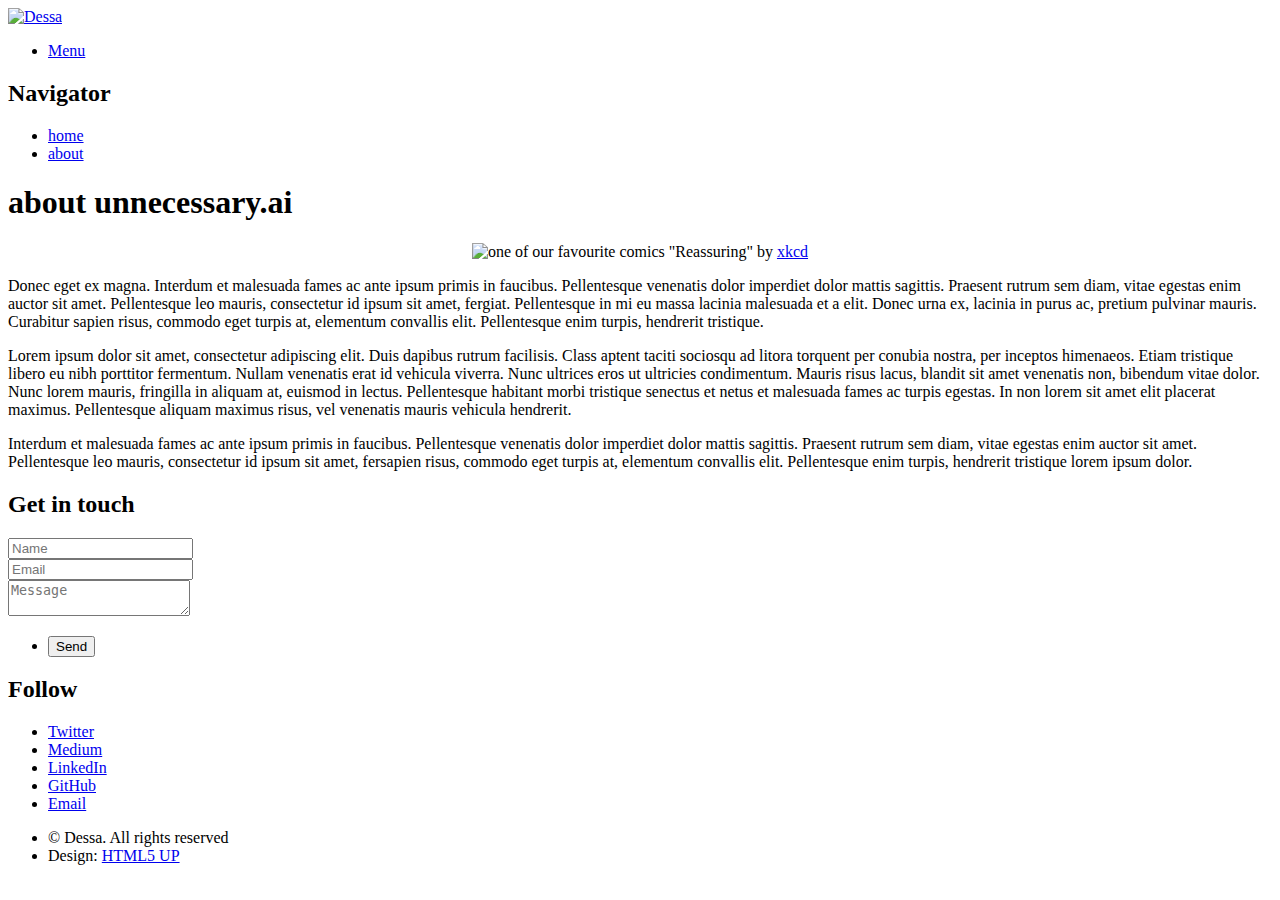
==== about.html @ b0624ef3 "[HN] img center" ====
<!DOCTYPE HTML>
<!--
	Phantom by HTML5 UP
	html5up.net | @ajlkn
	Free for personal and commercial use under the CCA 3.0 license (html5up.net/license)
-->
<html>
	<head>
		<title>unnecessary.ai</title>
		<meta charset="utf-8" />
		<meta name="viewport" content="width=device-width, initial-scale=1, user-scalable=no" />
		<link rel="stylesheet" href="assets/css/main.css" />
		<noscript><link rel="stylesheet" href="assets/css/noscript.css" /></noscript>

		<!-- favicon !-->
		<link rel="shortcut icon" type="image/x-icon" href="favicon/favicon.ico">

	</head>
	<body class="is-preload">
		<!-- Wrapper -->
			<div id="wrapper">

				<!-- Header -->
					<header id="header">
						<div class="inner">

							<!-- Logo -->
								<a href="https://dessa.com/" target="_blank" class="logo">
									<span class="symbol"><img src="images/dessa.logo.icon_screen.svg" alt="Dessa"/></span>
								</a>
									<!--</span><span class="title">Dessa</span>-->
									<!--<span class="symbol"><img src="images/logo.svg" alt="Dessa" /></span><span class="title">Dessa</span>-->


							<!-- Nav -->
								<nav>
									<ul>
										<li><a href="#menu">Menu</a></li>
									</ul>
								</nav>

						</div>
					</header>

				<!-- Menu -->
					<nav id="menu">
						<h2>Navigator</h2>
						<ul>
							<li><a href="index.html">home</a></li>
							<li><a href="about.html">about</a></li>
						</ul>
					</nav>

				<!-- Main -->
					<div id="main">
						<div class="inner">
							<h1>about unnecessary.ai</h1>
							<center><span class="image main"><img src="https://imgs.xkcd.com/comics/reassuring.png" style="max-width:75%;max-height:75%" alt="one of our favourite comics" />
								"Reassuring" by <a href="https://xkcd.com/1263/">xkcd</a>
							</span></center>
							<p>Donec eget ex magna. Interdum et malesuada fames ac ante ipsum primis in faucibus. Pellentesque venenatis dolor imperdiet dolor mattis sagittis. Praesent rutrum sem diam, vitae egestas enim auctor sit amet. Pellentesque leo mauris, consectetur id ipsum sit amet, fergiat. Pellentesque in mi eu massa lacinia malesuada et a elit. Donec urna ex, lacinia in purus ac, pretium pulvinar mauris. Curabitur sapien risus, commodo eget turpis at, elementum convallis elit. Pellentesque enim turpis, hendrerit tristique.</p>
							<p>Lorem ipsum dolor sit amet, consectetur adipiscing elit. Duis dapibus rutrum facilisis. Class aptent taciti sociosqu ad litora torquent per conubia nostra, per inceptos himenaeos. Etiam tristique libero eu nibh porttitor fermentum. Nullam venenatis erat id vehicula viverra. Nunc ultrices eros ut ultricies condimentum. Mauris risus lacus, blandit sit amet venenatis non, bibendum vitae dolor. Nunc lorem mauris, fringilla in aliquam at, euismod in lectus. Pellentesque habitant morbi tristique senectus et netus et malesuada fames ac turpis egestas. In non lorem sit amet elit placerat maximus. Pellentesque aliquam maximus risus, vel venenatis mauris vehicula hendrerit.</p>
							<p>Interdum et malesuada fames ac ante ipsum primis in faucibus. Pellentesque venenatis dolor imperdiet dolor mattis sagittis. Praesent rutrum sem diam, vitae egestas enim auctor sit amet. Pellentesque leo mauris, consectetur id ipsum sit amet, fersapien risus, commodo eget turpis at, elementum convallis elit. Pellentesque enim turpis, hendrerit tristique lorem ipsum dolor.</p>
						</div>
					</div>

				<!-- Footer -->
					<footer id="footer">
						<div class="inner">
							<section>
								<h2>Get in touch</h2>
								<form method="post" action="mailto:h.ngo@dessa.com">
									<div class="fields">
										<div class="field half">
											<input type="text" name="name" id="name" placeholder="Name" />
										</div>
										<div class="field half">
											<input type="email" name="email" id="email" placeholder="Email" />
										</div>
										<div class="field">
											<textarea name="message" id="message" placeholder="Message"></textarea>
										</div>
									</div>
									<ul class="actions">
										<li><input type="submit" value="Send" class="primary" /></li>
									</ul>
								</form>
							</section>
							<section>
								<h2>Follow</h2>
								<ul class="icons">
									<li><a href="https://twitter.com/dessa" target="_blank" class="icon brands style2 fa-twitter"><span class="label">Twitter</span></a></li>
									<li><a href="https://medium.com/@dessa_" target="_blank" class="icon brands style2 fa-medium"><span class="label">Medium</span></a></li>
									<li><a href="https://www.linkedin.com/company/dessa1/" target="_blank" class="icon brands style2 fa-linkedin"><span class="label">LinkedIn</span></a></li>
									<!--<li><a href="#" class="icon brands style2 fa-facebook-f"><span class="label">Facebook</span></a></li>-->
									<!--<li><a href="#" class="icon brands style2 fa-instagram"><span class="label">Instagram</span></a></li>-->
									<!--<li><a href="#" class="icon brands style2 fa-dribbble"><span class="label">Dribbble</span></a></li>-->
									<li><a href="https://github.com/DeepLearnI" target="_blank" class="icon brands style2 fa-github"><span class="label">GitHub</span></a></li>
									<!--<li><a href="#" class="icon brands style2 fa-500px"><span class="label">500px</span></a></li>-->
									<!--<li><a href="#" class="icon solid style2 fa-phone"><span class="label">Phone</span></a></li>-->
									<li><a href="https://dessa.com/contact/" target="_blank" class="icon solid style2 fa-envelope"><span class="label">Email</span></a></li>
								</ul>
							</section>
							<ul class="copyright">
								<li>&copy; Dessa. All rights reserved</li><li>Design: <a href="http://html5up.net">HTML5 UP</a></li>
							</ul>
						</div>
					</footer>

			</div>

		<!-- Scripts -->
			<script src="assets/js/jquery.min.js"></script>
			<script src="assets/js/browser.min.js"></script>
			<script src="assets/js/breakpoints.min.js"></script>
			<script src="assets/js/util.js"></script>
			<script src="assets/js/main.js"></script>

	</body>
</html>
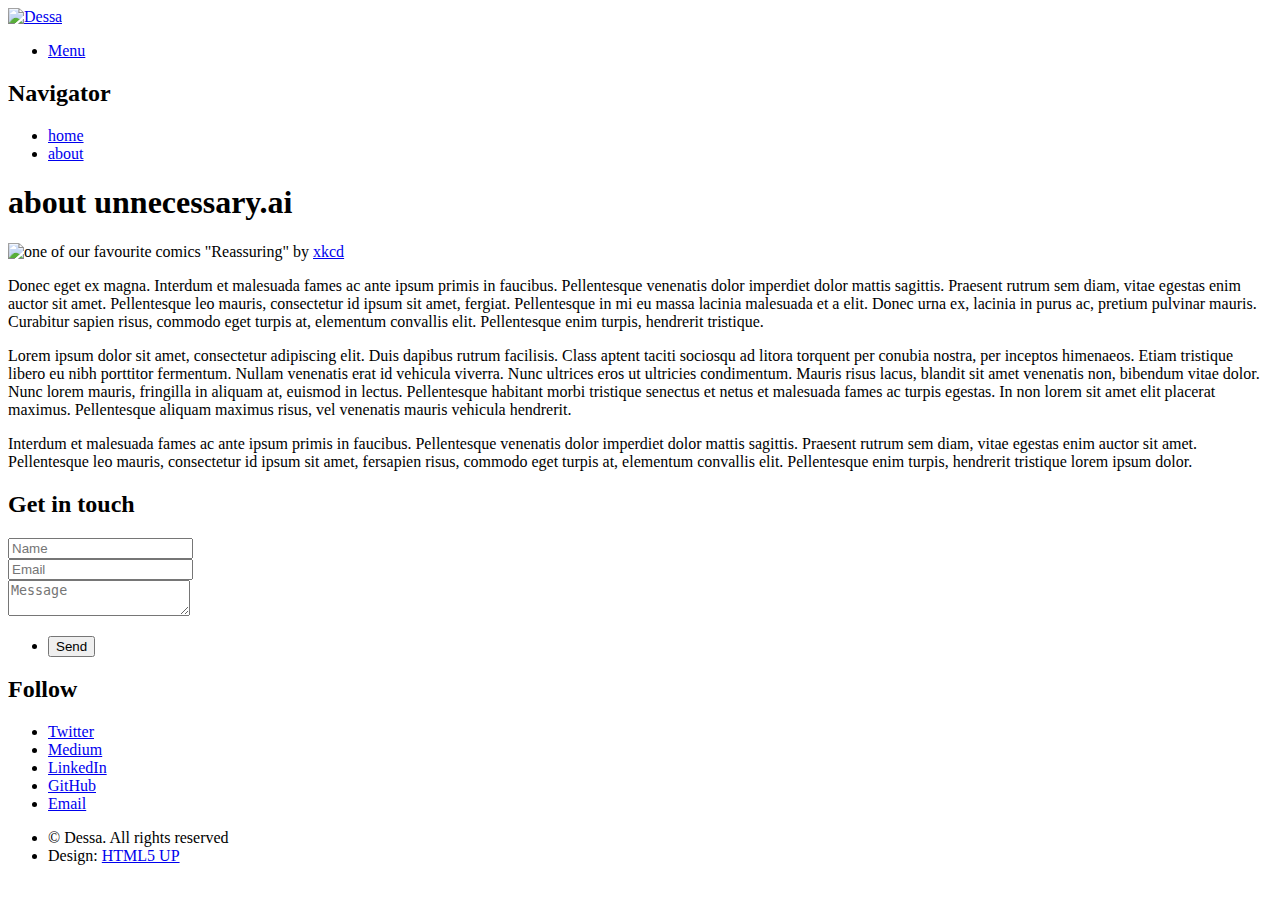
==== commit 5fe6cca1: "[HN] img center" ====
--- a/about.html
+++ b/about.html
@@ -55,9 +55,9 @@
 					<div id="main">
 						<div class="inner">
 							<h1>about unnecessary.ai</h1>
-							<center><span class="image main"><img src="https://imgs.xkcd.com/comics/reassuring.png" style="max-width:75%;max-height:75%" alt="one of our favourite comics" />
+							<span class="image main" style="align-content:center;max-width:80%;max-height:80%"><img src="https://imgs.xkcd.com/comics/reassuring.png" alt="one of our favourite comics" />
 								"Reassuring" by <a href="https://xkcd.com/1263/">xkcd</a>
-							</span></center>
+							</span>
 							<p>Donec eget ex magna. Interdum et malesuada fames ac ante ipsum primis in faucibus. Pellentesque venenatis dolor imperdiet dolor mattis sagittis. Praesent rutrum sem diam, vitae egestas enim auctor sit amet. Pellentesque leo mauris, consectetur id ipsum sit amet, fergiat. Pellentesque in mi eu massa lacinia malesuada et a elit. Donec urna ex, lacinia in purus ac, pretium pulvinar mauris. Curabitur sapien risus, commodo eget turpis at, elementum convallis elit. Pellentesque enim turpis, hendrerit tristique.</p>
 							<p>Lorem ipsum dolor sit amet, consectetur adipiscing elit. Duis dapibus rutrum facilisis. Class aptent taciti sociosqu ad litora torquent per conubia nostra, per inceptos himenaeos. Etiam tristique libero eu nibh porttitor fermentum. Nullam venenatis erat id vehicula viverra. Nunc ultrices eros ut ultricies condimentum. Mauris risus lacus, blandit sit amet venenatis non, bibendum vitae dolor. Nunc lorem mauris, fringilla in aliquam at, euismod in lectus. Pellentesque habitant morbi tristique senectus et netus et malesuada fames ac turpis egestas. In non lorem sit amet elit placerat maximus. Pellentesque aliquam maximus risus, vel venenatis mauris vehicula hendrerit.</p>
 							<p>Interdum et malesuada fames ac ante ipsum primis in faucibus. Pellentesque venenatis dolor imperdiet dolor mattis sagittis. Praesent rutrum sem diam, vitae egestas enim auctor sit amet. Pellentesque leo mauris, consectetur id ipsum sit amet, fersapien risus, commodo eget turpis at, elementum convallis elit. Pellentesque enim turpis, hendrerit tristique lorem ipsum dolor.</p>
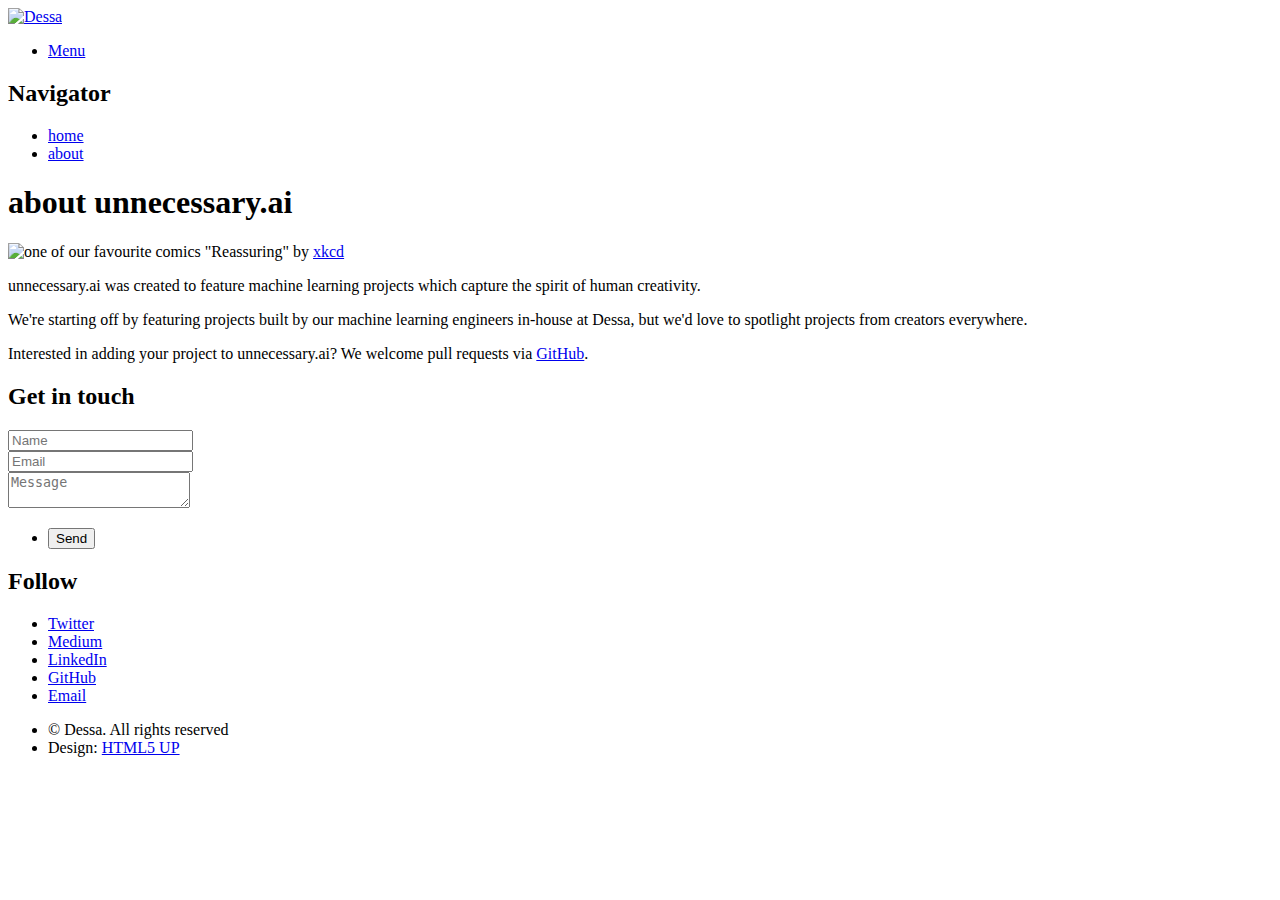
==== commit 2bc6f435: "[HN] about" ====
--- a/about.html
+++ b/about.html
@@ -55,12 +55,19 @@
 					<div id="main">
 						<div class="inner">
 							<h1>about unnecessary.ai</h1>
-							<span class="image main" style="align-content:center;max-width:80%;max-height:80%"><img src="https://imgs.xkcd.com/comics/reassuring.png" alt="one of our favourite comics" />
+							<span class="image main" style="alignment:center;max-width:90%;max-height:90%"><img src="https://imgs.xkcd.com/comics/reassuring.png" style="" alt="one of our favourite comics" />
 								"Reassuring" by <a href="https://xkcd.com/1263/">xkcd</a>
 							</span>
-							<p>Donec eget ex magna. Interdum et malesuada fames ac ante ipsum primis in faucibus. Pellentesque venenatis dolor imperdiet dolor mattis sagittis. Praesent rutrum sem diam, vitae egestas enim auctor sit amet. Pellentesque leo mauris, consectetur id ipsum sit amet, fergiat. Pellentesque in mi eu massa lacinia malesuada et a elit. Donec urna ex, lacinia in purus ac, pretium pulvinar mauris. Curabitur sapien risus, commodo eget turpis at, elementum convallis elit. Pellentesque enim turpis, hendrerit tristique.</p>
-							<p>Lorem ipsum dolor sit amet, consectetur adipiscing elit. Duis dapibus rutrum facilisis. Class aptent taciti sociosqu ad litora torquent per conubia nostra, per inceptos himenaeos. Etiam tristique libero eu nibh porttitor fermentum. Nullam venenatis erat id vehicula viverra. Nunc ultrices eros ut ultricies condimentum. Mauris risus lacus, blandit sit amet venenatis non, bibendum vitae dolor. Nunc lorem mauris, fringilla in aliquam at, euismod in lectus. Pellentesque habitant morbi tristique senectus et netus et malesuada fames ac turpis egestas. In non lorem sit amet elit placerat maximus. Pellentesque aliquam maximus risus, vel venenatis mauris vehicula hendrerit.</p>
-							<p>Interdum et malesuada fames ac ante ipsum primis in faucibus. Pellentesque venenatis dolor imperdiet dolor mattis sagittis. Praesent rutrum sem diam, vitae egestas enim auctor sit amet. Pellentesque leo mauris, consectetur id ipsum sit amet, fersapien risus, commodo eget turpis at, elementum convallis elit. Pellentesque enim turpis, hendrerit tristique lorem ipsum dolor.</p>
+
+							<!--<p>Greetings! We're a collective made up of fun-loving builders of artificial intelligence.</p>-->
+
+							<p>unnecessary.ai was created to feature machine learning projects which capture the spirit of human creativity.
+
+							</p>
+							<p>We're starting off by featuring projects built by our machine learning engineers in-house at Dessa, but we'd love to spotlight projects from creators everywhere.
+							</p>
+							<p>Interested in adding your project to unnecessary.ai? We welcome pull requests via <a href="https://github.com/DeepLearnI/unnecessary-ai" target="_blank">GitHub</a>.</p>
+
 						</div>
 					</div>
 
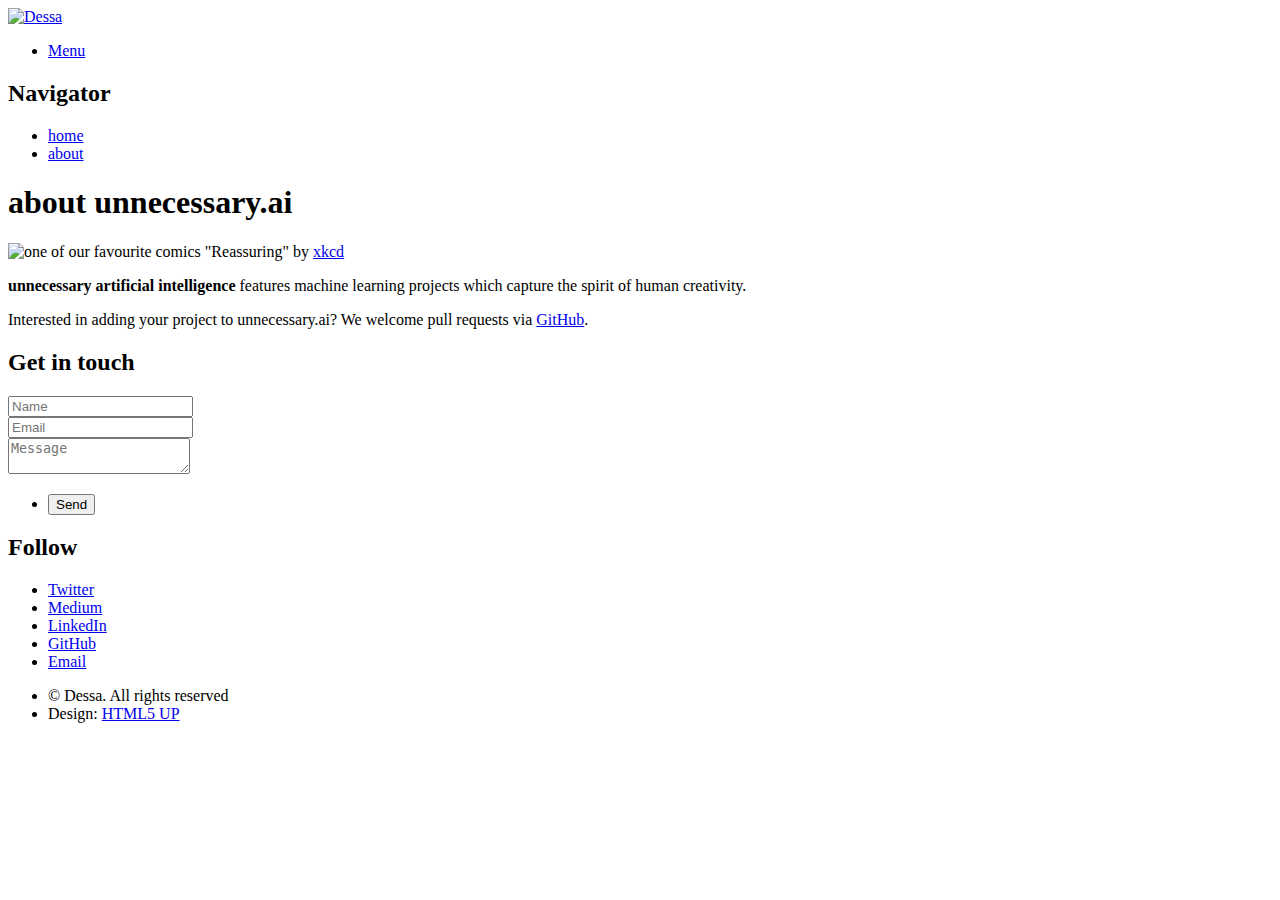
==== commit cfad877e: "[HN] email" ====
--- a/about.html
+++ b/about.html
@@ -61,11 +61,9 @@
 
 							<!--<p>Greetings! We're a collective made up of fun-loving builders of artificial intelligence.</p>-->
 
-							<p>unnecessary.ai was created to feature machine learning projects which capture the spirit of human creativity.
+							<p><b>unnecessary artificial intelligence</b> features machine learning projects which capture the spirit of human creativity.
+							</p>
 
-							</p>
-							<p>We're starting off by featuring projects built by our machine learning engineers in-house at Dessa, but we'd love to spotlight projects from creators everywhere.
-							</p>
 							<p>Interested in adding your project to unnecessary.ai? We welcome pull requests via <a href="https://github.com/DeepLearnI/unnecessary-ai" target="_blank">GitHub</a>.</p>
 
 						</div>
@@ -76,7 +74,7 @@
 						<div class="inner">
 							<section>
 								<h2>Get in touch</h2>
-								<form method="post" action="mailto:h.ngo@dessa.com">
+								<form method="post" action="https://script.google.com/macros/s/AKfycbyKpxMZXy2igV65-zz-Dfgj2HofoI56ZoQWxNK7SYDp3rkaP4Zu/exec">
 									<div class="fields">
 										<div class="field half">
 											<input type="text" name="name" id="name" placeholder="Name" />
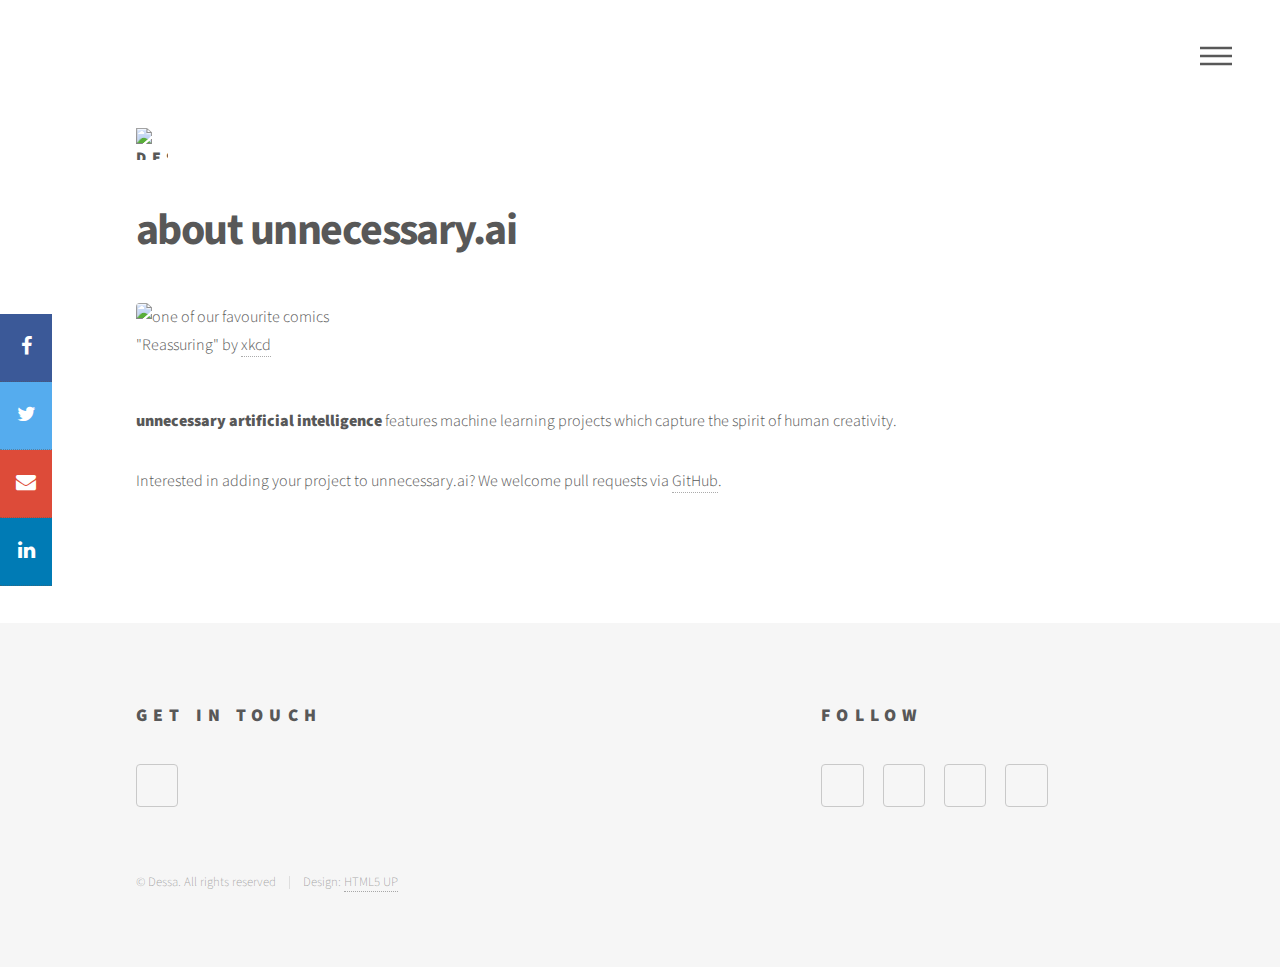
==== commit ce262fff: "Merge pull request #3 from mathemakitten/master" ====
--- a/about.html
+++ b/about.html
@@ -74,22 +74,25 @@
 						<div class="inner">
 							<section>
 								<h2>Get in touch</h2>
-								<form method="post" action="https://script.google.com/macros/s/AKfycbyKpxMZXy2igV65-zz-Dfgj2HofoI56ZoQWxNK7SYDp3rkaP4Zu/exec">
-									<div class="fields">
-										<div class="field half">
-											<input type="text" name="name" id="name" placeholder="Name" />
-										</div>
-										<div class="field half">
-											<input type="email" name="email" id="email" placeholder="Email" />
-										</div>
-										<div class="field">
-											<textarea name="message" id="message" placeholder="Message"></textarea>
-										</div>
-									</div>
-									<ul class="actions">
-										<li><input type="submit" value="Send" class="primary" /></li>
-									</ul>
-								</form>
+								<!--<form method="post" action="https://script.google.com/macros/s/AKfycbyKpxMZXy2igV65-zz-Dfgj2HofoI56ZoQWxNK7SYDp3rkaP4Zu/exec">-->
+									<!--<div class="fields">-->
+										<!--<div class="field half">-->
+											<!--<input type="text" name="name" id="name" placeholder="Name" />-->
+										<!--</div>-->
+										<!--<div class="field half">-->
+											<!--<input type="email" name="email" id="email" placeholder="Email" />-->
+										<!--</div>-->
+										<!--<div class="field">-->
+											<!--<textarea name="message" id="message" placeholder="Message"></textarea>-->
+										<!--</div>-->
+									<!--</div>-->
+									<!--<ul class="actions">-->
+										<!--<li><input type="submit" value="Send" class="primary" /></li>-->
+									<!--</ul>-->
+								<!--</form>-->
+								<ul class="icons">
+									<li><a href="https://dessa.com/contact/" target="_blank" class="icon solid style2 fa-envelope"><span class="label">Email</span></a></li>
+								</ul>
 							</section>
 							<section>
 								<h2>Follow</h2>
@@ -103,16 +106,28 @@
 									<li><a href="https://github.com/DeepLearnI" target="_blank" class="icon brands style2 fa-github"><span class="label">GitHub</span></a></li>
 									<!--<li><a href="#" class="icon brands style2 fa-500px"><span class="label">500px</span></a></li>-->
 									<!--<li><a href="#" class="icon solid style2 fa-phone"><span class="label">Phone</span></a></li>-->
-									<li><a href="https://dessa.com/contact/" target="_blank" class="icon solid style2 fa-envelope"><span class="label">Email</span></a></li>
+									<!--<li><a href="https://dessa.com/contact/" target="_blank" class="icon solid style2 fa-envelope"><span class="label">Email</span></a></li>-->
 								</ul>
 							</section>
 							<ul class="copyright">
-								<li>&copy; Dessa. All rights reserved</li><li>Design: <a href="http://html5up.net">HTML5 UP</a></li>
+								<li>&copy; Dessa. All rights reserved</li><li>Design: <a href="http://html5up.net" target="_blank">HTML5 UP</a></li>
 							</ul>
 						</div>
 					</footer>
 
 			</div>
+
+		<!-- Social media sidebar !-->
+		<!-- Load font awesome icons -->
+		<link rel="stylesheet" href="https://cdnjs.cloudflare.com/ajax/libs/font-awesome/4.7.0/css/font-awesome.min.css">
+		<!-- The social media icon bar -->
+		<div class="icon-bar">
+			<a href="https://www.facebook.com/sharer/sharer.php?u=https://unnecessary.ai/" target="_blank" class="facebook"><i class="fa fa-facebook"></i></a>
+			<a href="http://www.twitter.com/share?url=https://unnecessary.ai" target="_blank" class="twitter"><i class="fa fa-twitter"></i></a>
+			<a href="mailto:?subject=unnecessary artificial intelligence 🐳&body=Check out unnecessary artificial intelligence! 🐳 🎉 https://unnecessary.ai/" target="_blank" class="google"><i class="fa fa-envelope"></i></a>
+			<a href="https://www.linkedin.com/sharing/share-offsite/?url=https://unnecessary.ai/" target="_blank" class="linkedin"><i class="fa fa-linkedin"></i></a>
+			<!--<a href="#" class="youtube"><i class="fa fa-youtube"></i></a>-->
+		</div>
 
 		<!-- Scripts -->
 			<script src="assets/js/jquery.min.js"></script>
--- a/assets/css/main.css
+++ b/assets/css/main.css
@@ -0,0 +1,3389 @@
+@import url(fontawesome-all.min.css);
+@import url("https://fonts.googleapis.com/css?family=Source+Sans+Pro:300,700,900");
+
+/*
+	Phantom by HTML5 UP
+	html5up.net | @ajlkn
+	Free for personal and commercial use under the CCA 3.0 license (html5up.net/license)
+*/
+
+html, body, div, span, applet, object,
+iframe, h1, h2, h3, h4, h5, h6, p, blockquote,
+pre, a, abbr, acronym, address, big, cite,
+code, del, dfn, em, img, ins, kbd, q, s, samp,
+small, strike, strong, sub, sup, tt, var, b,
+u, i, center, dl, dt, dd, ol, ul, li, fieldset,
+form, label, legend, table, caption, tbody,
+tfoot, thead, tr, th, td, article, aside,
+canvas, details, embed, figure, figcaption,
+footer, header, hgroup, menu, nav, output, ruby,
+section, summary, time, mark, audio, video {
+	margin: 0;
+	padding: 0;
+	border: 0;
+	font-size: 100%;
+	font: inherit;
+	vertical-align: baseline;}
+
+article, aside, details, figcaption, figure,
+footer, header, hgroup, menu, nav, section {
+	display: block;}
+
+body {
+	line-height: 1;
+}
+
+ol, ul {
+	list-style: none;
+}
+
+blockquote, q {
+	quotes: none;
+}
+
+	blockquote:before, blockquote:after, q:before, q:after {
+		content: '';
+		content: none;
+	}
+
+table {
+	border-collapse: collapse;
+	border-spacing: 0;
+}
+
+body {
+	-webkit-text-size-adjust: none;
+}
+
+mark {
+	background-color: transparent;
+	color: inherit;
+}
+
+input::-moz-focus-inner {
+	border: 0;
+	padding: 0;
+}
+
+input, select, textarea {
+	-moz-appearance: none;
+	-webkit-appearance: none;
+	-ms-appearance: none;
+	appearance: none;
+}
+
+/* Basic */
+
+	@-ms-viewport {
+		width: device-width;
+	}
+
+	body {
+		-ms-overflow-style: scrollbar;
+	}
+
+	@media screen and (max-width: 480px) {
+
+		html, body {
+			min-width: 320px;
+		}
+
+	}
+
+	html {
+		box-sizing: border-box;
+	}
+
+	*, *:before, *:after {
+		box-sizing: inherit;
+	}
+
+	body {
+		background: #ffffff;
+	}
+
+		body.is-preload *, body.is-preload *:before, body.is-preload *:after {
+			-moz-animation: none !important;
+			-webkit-animation: none !important;
+			-ms-animation: none !important;
+			animation: none !important;
+			-moz-transition: none !important;
+			-webkit-transition: none !important;
+			-ms-transition: none !important;
+			transition: none !important;
+		}
+
+/* Type */
+
+	body, input, select, textarea {
+		color: #585858;
+		font-family: "Source Sans Pro", Helvetica, sans-serif;
+		font-size: 16pt;
+		font-weight: 300;
+		line-height: 1.75;
+	}
+
+		@media screen and (max-width: 1680px) {
+
+			body, input, select, textarea {
+				font-size: 14pt;
+			}
+
+		}
+
+		@media screen and (max-width: 1280px) {
+
+			body, input, select, textarea {
+				font-size: 12pt;
+			}
+
+		}
+
+	a {
+		-moz-transition: border-bottom-color 0.2s ease, color 0.2s ease;
+		-webkit-transition: border-bottom-color 0.2s ease, color 0.2s ease;
+		-ms-transition: border-bottom-color 0.2s ease, color 0.2s ease;
+		transition: border-bottom-color 0.2s ease, color 0.2s ease;
+		text-decoration: none;
+		color: #585858;
+		border-bottom: dotted 1px rgba(88, 88, 88, 0.5);
+	}
+
+		a:hover {
+			border-bottom-color: transparent;
+			/*color: #f2849e !important; PINK */
+			color: #0FA3B1 !important;
+		}
+
+	strong, b {
+		font-weight: 900;
+	}
+
+	em, i {
+		font-style: italic;
+	}
+
+	p {
+		margin: 0 0 2em 0;
+	}
+
+	h1 {
+		font-size: 2.75em;
+		font-weight: 700;
+		line-height: 1.3;
+		margin: 0 0 1em 0;
+		letter-spacing: -0.035em;
+	}
+
+		h1 a {
+			color: inherit;
+		}
+
+		@media screen and (max-width: 736px) {
+
+			h1 {
+				font-size: 2em;
+				margin: 0 0 1em 0;
+			}
+
+		}
+
+		@media screen and (max-width: 360px) {
+
+			h1 {
+				font-size: 1.75em;
+			}
+
+		}
+
+	h2, h3, h4, h5, h6 {
+		font-weight: 900;
+		line-height: 1.5;
+		margin: 0 0 2em 0;
+		text-transform: uppercase;
+		letter-spacing: 0.35em;
+	}
+
+		h2 a, h3 a, h4 a, h5 a, h6 a {
+			color: inherit;
+		}
+
+	h2 {
+		font-size: 1.1em;
+	}
+
+	h3 {
+		font-size: 1em;
+	}
+
+	h4 {
+		font-size: 0.8em;
+	}
+
+	h5 {
+		font-size: 0.8em;
+	}
+
+	h6 {
+		font-size: 0.8em;
+	}
+
+	@media screen and (max-width: 980px) {
+
+		h1 br, h2 br, h3 br, h4 br, h5 br, h6 br {
+			display: none;
+		}
+
+	}
+
+	@media screen and (max-width: 736px) {
+
+		h2 {
+			font-size: 1em;
+		}
+
+		h3 {
+			font-size: 0.8em;
+		}
+
+	}
+
+	sub {
+		font-size: 0.8em;
+		position: relative;
+		top: 0.5em;
+	}
+
+	sup {
+		font-size: 0.8em;
+		position: relative;
+		top: -0.5em;
+	}
+
+	blockquote {
+		border-left: solid 4px #c9c9c9;
+		font-style: italic;
+		margin: 0 0 2em 0;
+		padding: 0.5em 0 0.5em 2em;
+	}
+
+	code {
+		background: rgba(144, 144, 144, 0.075);
+		border-radius: 4px;
+		border: solid 1px #c9c9c9;
+		font-family: "Courier New", monospace;
+		font-size: 0.9em;
+		margin: 0 0.25em;
+		padding: 0.25em 0.65em;
+	}
+
+	pre {
+		-webkit-overflow-scrolling: touch;
+		font-family: "Courier New", monospace;
+		font-size: 0.9em;
+		margin: 0 0 2em 0;
+	}
+
+		pre code {
+			display: block;
+			line-height: 1.75;
+			padding: 1em 1.5em;
+			overflow-x: auto;
+		}
+
+	hr {
+		border: 0;
+		border-bottom: solid 1px #c9c9c9;
+		margin: 2em 0;
+	}
+
+		hr.major {
+			margin: 3em 0;
+		}
+
+	.align-left {
+		text-align: left;
+	}
+
+	.align-center {
+		text-align: center;
+	}
+
+	.align-right {
+		text-align: right;
+	}
+
+/* Row */
+
+	.row {
+		display: flex;
+		flex-wrap: wrap;
+		box-sizing: border-box;
+		align-items: stretch;
+	}
+
+		.row > * {
+			box-sizing: border-box;
+		}
+
+		.row.gtr-uniform > * > :last-child {
+			margin-bottom: 0;
+		}
+
+		.row.aln-left {
+			justify-content: flex-start;
+		}
+
+		.row.aln-center {
+			justify-content: center;
+		}
+
+		.row.aln-right {
+			justify-content: flex-end;
+		}
+
+		.row.aln-top {
+			align-items: flex-start;
+		}
+
+		.row.aln-middle {
+			align-items: center;
+		}
+
+		.row.aln-bottom {
+			align-items: flex-end;
+		}
+
+		.row > .imp {
+			order: -1;
+		}
+
+		.row > .col-1 {
+			width: 8.33333%;
+		}
+
+		.row > .off-1 {
+			margin-left: 8.33333%;
+		}
+
+		.row > .col-2 {
+			width: 16.66667%;
+		}
+
+		.row > .off-2 {
+			margin-left: 16.66667%;
+		}
+
+		.row > .col-3 {
+			width: 25%;
+		}
+
+		.row > .off-3 {
+			margin-left: 25%;
+		}
+
+		.row > .col-4 {
+			width: 33.33333%;
+		}
+
+		.row > .off-4 {
+			margin-left: 33.33333%;
+		}
+
+		.row > .col-5 {
+			width: 41.66667%;
+		}
+
+		.row > .off-5 {
+			margin-left: 41.66667%;
+		}
+
+		.row > .col-6 {
+			width: 50%;
+		}
+
+		.row > .off-6 {
+			margin-left: 50%;
+		}
+
+		.row > .col-7 {
+			width: 58.33333%;
+		}
+
+		.row > .off-7 {
+			margin-left: 58.33333%;
+		}
+
+		.row > .col-8 {
+			width: 66.66667%;
+		}
+
+		.row > .off-8 {
+			margin-left: 66.66667%;
+		}
+
+		.row > .col-9 {
+			width: 75%;
+		}
+
+		.row > .off-9 {
+			margin-left: 75%;
+		}
+
+		.row > .col-10 {
+			width: 83.33333%;
+		}
+
+		.row > .off-10 {
+			margin-left: 83.33333%;
+		}
+
+		.row > .col-11 {
+			width: 91.66667%;
+		}
+
+		.row > .off-11 {
+			margin-left: 91.66667%;
+		}
+
+		.row > .col-12 {
+			width: 100%;
+		}
+
+		.row > .off-12 {
+			margin-left: 100%;
+		}
+
+		.row.gtr-0 {
+			margin-top: 0;
+			margin-left: 0em;
+		}
+
+			.row.gtr-0 > * {
+				padding: 0 0 0 0em;
+			}
+
+			.row.gtr-0.gtr-uniform {
+				margin-top: 0em;
+			}
+
+				.row.gtr-0.gtr-uniform > * {
+					padding-top: 0em;
+				}
+
+		.row.gtr-25 {
+			margin-top: 0;
+			margin-left: -0.5em;
+		}
+
+			.row.gtr-25 > * {
+				padding: 0 0 0 0.5em;
+			}
+
+			.row.gtr-25.gtr-uniform {
+				margin-top: -0.5em;
+			}
+
+				.row.gtr-25.gtr-uniform > * {
+					padding-top: 0.5em;
+				}
+
+		.row.gtr-50 {
+			margin-top: 0;
+			margin-left: -1em;
+		}
+
+			.row.gtr-50 > * {
+				padding: 0 0 0 1em;
+			}
+
+			.row.gtr-50.gtr-uniform {
+				margin-top: -1em;
+			}
+
+				.row.gtr-50.gtr-uniform > * {
+					padding-top: 1em;
+				}
+
+		.row {
+			margin-top: 0;
+			margin-left: -2em;
+		}
+
+			.row > * {
+				padding: 0 0 0 2em;
+			}
+
+			.row.gtr-uniform {
+				margin-top: -2em;
+			}
+
+				.row.gtr-uniform > * {
+					padding-top: 2em;
+				}
+
+		.row.gtr-150 {
+			margin-top: 0;
+			margin-left: -3em;
+		}
+
+			.row.gtr-150 > * {
+				padding: 0 0 0 3em;
+			}
+
+			.row.gtr-150.gtr-uniform {
+				margin-top: -3em;
+			}
+
+				.row.gtr-150.gtr-uniform > * {
+					padding-top: 3em;
+				}
+
+		.row.gtr-200 {
+			margin-top: 0;
+			margin-left: -4em;
+		}
+
+			.row.gtr-200 > * {
+				padding: 0 0 0 4em;
+			}
+
+			.row.gtr-200.gtr-uniform {
+				margin-top: -4em;
+			}
+
+				.row.gtr-200.gtr-uniform > * {
+					padding-top: 4em;
+				}
+
+		@media screen and (max-width: 1680px) {
+
+			.row {
+				display: flex;
+				flex-wrap: wrap;
+				box-sizing: border-box;
+				align-items: stretch;
+			}
+
+				.row > * {
+					box-sizing: border-box;
+				}
+
+				.row.gtr-uniform > * > :last-child {
+					margin-bottom: 0;
+				}
+
+				.row.aln-left {
+					justify-content: flex-start;
+				}
+
+				.row.aln-center {
+					justify-content: center;
+				}
+
+				.row.aln-right {
+					justify-content: flex-end;
+				}
+
+				.row.aln-top {
+					align-items: flex-start;
+				}
+
+				.row.aln-middle {
+					align-items: center;
+				}
+
+				.row.aln-bottom {
+					align-items: flex-end;
+				}
+
+				.row > .imp-xlarge {
+					order: -1;
+				}
+
+				.row > .col-1-xlarge {
+					width: 8.33333%;
+				}
+
+				.row > .off-1-xlarge {
+					margin-left: 8.33333%;
+				}
+
+				.row > .col-2-xlarge {
+					width: 16.66667%;
+				}
+
+				.row > .off-2-xlarge {
+					margin-left: 16.66667%;
+				}
+
+				.row > .col-3-xlarge {
+					width: 25%;
+				}
+
+				.row > .off-3-xlarge {
+					margin-left: 25%;
+				}
+
+				.row > .col-4-xlarge {
+					width: 33.33333%;
+				}
+
+				.row > .off-4-xlarge {
+					margin-left: 33.33333%;
+				}
+
+				.row > .col-5-xlarge {
+					width: 41.66667%;
+				}
+
+				.row > .off-5-xlarge {
+					margin-left: 41.66667%;
+				}
+
+				.row > .col-6-xlarge {
+					width: 50%;
+				}
+
+				.row > .off-6-xlarge {
+					margin-left: 50%;
+				}
+
+				.row > .col-7-xlarge {
+					width: 58.33333%;
+				}
+
+				.row > .off-7-xlarge {
+					margin-left: 58.33333%;
+				}
+
+				.row > .col-8-xlarge {
+					width: 66.66667%;
+				}
+
+				.row > .off-8-xlarge {
+					margin-left: 66.66667%;
+				}
+
+				.row > .col-9-xlarge {
+					width: 75%;
+				}
+
+				.row > .off-9-xlarge {
+					margin-left: 75%;
+				}
+
+				.row > .col-10-xlarge {
+					width: 83.33333%;
+				}
+
+				.row > .off-10-xlarge {
+					margin-left: 83.33333%;
+				}
+
+				.row > .col-11-xlarge {
+					width: 91.66667%;
+				}
+
+				.row > .off-11-xlarge {
+					margin-left: 91.66667%;
+				}
+
+				.row > .col-12-xlarge {
+					width: 100%;
+				}
+
+				.row > .off-12-xlarge {
+					margin-left: 100%;
+				}
+
+				.row.gtr-0 {
+					margin-top: 0;
+					margin-left: 0em;
+				}
+
+					.row.gtr-0 > * {
+						padding: 0 0 0 0em;
+					}
+
+					.row.gtr-0.gtr-uniform {
+						margin-top: 0em;
+					}
+
+						.row.gtr-0.gtr-uniform > * {
+							padding-top: 0em;
+						}
+
+				.row.gtr-25 {
+					margin-top: 0;
+					margin-left: -0.5em;
+				}
+
+					.row.gtr-25 > * {
+						padding: 0 0 0 0.5em;
+					}
+
+					.row.gtr-25.gtr-uniform {
+						margin-top: -0.5em;
+					}
+
+						.row.gtr-25.gtr-uniform > * {
+							padding-top: 0.5em;
+						}
+
+				.row.gtr-50 {
+					margin-top: 0;
+					margin-left: -1em;
+				}
+
+					.row.gtr-50 > * {
+						padding: 0 0 0 1em;
+					}
+
+					.row.gtr-50.gtr-uniform {
+						margin-top: -1em;
+					}
+
+						.row.gtr-50.gtr-uniform > * {
+							padding-top: 1em;
+						}
+
+				.row {
+					margin-top: 0;
+					margin-left: -2em;
+				}
+
+					.row > * {
+						padding: 0 0 0 2em;
+					}
+
+					.row.gtr-uniform {
+						margin-top: -2em;
+					}
+
+						.row.gtr-uniform > * {
+							padding-top: 2em;
+						}
+
+				.row.gtr-150 {
+					margin-top: 0;
+					margin-left: -3em;
+				}
+
+					.row.gtr-150 > * {
+						padding: 0 0 0 3em;
+					}
+
+					.row.gtr-150.gtr-uniform {
+						margin-top: -3em;
+					}
+
+						.row.gtr-150.gtr-uniform > * {
+							padding-top: 3em;
+						}
+
+				.row.gtr-200 {
+					margin-top: 0;
+					margin-left: -4em;
+				}
+
+					.row.gtr-200 > * {
+						padding: 0 0 0 4em;
+					}
+
+					.row.gtr-200.gtr-uniform {
+						margin-top: -4em;
+					}
+
+						.row.gtr-200.gtr-uniform > * {
+							padding-top: 4em;
+						}
+
+		}
+
+		@media screen and (max-width: 1280px) {
+
+			.row {
+				display: flex;
+				flex-wrap: wrap;
+				box-sizing: border-box;
+				align-items: stretch;
+			}
+
+				.row > * {
+					box-sizing: border-box;
+				}
+
+				.row.gtr-uniform > * > :last-child {
+					margin-bottom: 0;
+				}
+
+				.row.aln-left {
+					justify-content: flex-start;
+				}
+
+				.row.aln-center {
+					justify-content: center;
+				}
+
+				.row.aln-right {
+					justify-content: flex-end;
+				}
+
+				.row.aln-top {
+					align-items: flex-start;
+				}
+
+				.row.aln-middle {
+					align-items: center;
+				}
+
+				.row.aln-bottom {
+					align-items: flex-end;
+				}
+
+				.row > .imp-large {
+					order: -1;
+				}
+
+				.row > .col-1-large {
+					width: 8.33333%;
+				}
+
+				.row > .off-1-large {
+					margin-left: 8.33333%;
+				}
+
+				.row > .col-2-large {
+					width: 16.66667%;
+				}
+
+				.row > .off-2-large {
+					margin-left: 16.66667%;
+				}
+
+				.row > .col-3-large {
+					width: 25%;
+				}
+
+				.row > .off-3-large {
+					margin-left: 25%;
+				}
+
+				.row > .col-4-large {
+					width: 33.33333%;
+				}
+
+				.row > .off-4-large {
+					margin-left: 33.33333%;
+				}
+
+				.row > .col-5-large {
+					width: 41.66667%;
+				}
+
+				.row > .off-5-large {
+					margin-left: 41.66667%;
+				}
+
+				.row > .col-6-large {
+					width: 50%;
+				}
+
+				.row > .off-6-large {
+					margin-left: 50%;
+				}
+
+				.row > .col-7-large {
+					width: 58.33333%;
+				}
+
+				.row > .off-7-large {
+					margin-left: 58.33333%;
+				}
+
+				.row > .col-8-large {
+					width: 66.66667%;
+				}
+
+				.row > .off-8-large {
+					margin-left: 66.66667%;
+				}
+
+				.row > .col-9-large {
+					width: 75%;
+				}
+
+				.row > .off-9-large {
+					margin-left: 75%;
+				}
+
+				.row > .col-10-large {
+					width: 83.33333%;
+				}
+
+				.row > .off-10-large {
+					margin-left: 83.33333%;
+				}
+
+				.row > .col-11-large {
+					width: 91.66667%;
+				}
+
+				.row > .off-11-large {
+					margin-left: 91.66667%;
+				}
+
+				.row > .col-12-large {
+					width: 100%;
+				}
+
+				.row > .off-12-large {
+					margin-left: 100%;
+				}
+
+				.row.gtr-0 {
+					margin-top: 0;
+					margin-left: 0em;
+				}
+
+					.row.gtr-0 > * {
+						padding: 0 0 0 0em;
+					}
+
+					.row.gtr-0.gtr-uniform {
+						margin-top: 0em;
+					}
+
+						.row.gtr-0.gtr-uniform > * {
+							padding-top: 0em;
+						}
+
+				.row.gtr-25 {
+					margin-top: 0;
+					margin-left: -0.5em;
+				}
+
+					.row.gtr-25 > * {
+						padding: 0 0 0 0.5em;
+					}
+
+					.row.gtr-25.gtr-uniform {
+						margin-top: -0.5em;
+					}
+
+						.row.gtr-25.gtr-uniform > * {
+							padding-top: 0.5em;
+						}
+
+				.row.gtr-50 {
+					margin-top: 0;
+					margin-left: -1em;
+				}
+
+					.row.gtr-50 > * {
+						padding: 0 0 0 1em;
+					}
+
+					.row.gtr-50.gtr-uniform {
+						margin-top: -1em;
+					}
+
+						.row.gtr-50.gtr-uniform > * {
+							padding-top: 1em;
+						}
+
+				.row {
+					margin-top: 0;
+					margin-left: -2em;
+				}
+
+					.row > * {
+						padding: 0 0 0 2em;
+					}
+
+					.row.gtr-uniform {
+						margin-top: -2em;
+					}
+
+						.row.gtr-uniform > * {
+							padding-top: 2em;
+						}
+
+				.row.gtr-150 {
+					margin-top: 0;
+					margin-left: -3em;
+				}
+
+					.row.gtr-150 > * {
+						padding: 0 0 0 3em;
+					}
+
+					.row.gtr-150.gtr-uniform {
+						margin-top: -3em;
+					}
+
+						.row.gtr-150.gtr-uniform > * {
+							padding-top: 3em;
+						}
+
+				.row.gtr-200 {
+					margin-top: 0;
+					margin-left: -4em;
+				}
+
+					.row.gtr-200 > * {
+						padding: 0 0 0 4em;
+					}
+
+					.row.gtr-200.gtr-uniform {
+						margin-top: -4em;
+					}
+
+						.row.gtr-200.gtr-uniform > * {
+							padding-top: 4em;
+						}
+
+		}
+
+		@media screen and (max-width: 980px) {
+
+			.row {
+				display: flex;
+				flex-wrap: wrap;
+				box-sizing: border-box;
+				align-items: stretch;
+			}
+
+				.row > * {
+					box-sizing: border-box;
+				}
+
+				.row.gtr-uniform > * > :last-child {
+					margin-bottom: 0;
+				}
+
+				.row.aln-left {
+					justify-content: flex-start;
+				}
+
+				.row.aln-center {
+					justify-content: center;
+				}
+
+				.row.aln-right {
+					justify-content: flex-end;
+				}
+
+				.row.aln-top {
+					align-items: flex-start;
+				}
+
+				.row.aln-middle {
+					align-items: center;
+				}
+
+				.row.aln-bottom {
+					align-items: flex-end;
+				}
+
+				.row > .imp-medium {
+					order: -1;
+				}
+
+				.row > .col-1-medium {
+					width: 8.33333%;
+				}
+
+				.row > .off-1-medium {
+					margin-left: 8.33333%;
+				}
+
+				.row > .col-2-medium {
+					width: 16.66667%;
+				}
+
+				.row > .off-2-medium {
+					margin-left: 16.66667%;
+				}
+
+				.row > .col-3-medium {
+					width: 25%;
+				}
+
+				.row > .off-3-medium {
+					margin-left: 25%;
+				}
+
+				.row > .col-4-medium {
+					width: 33.33333%;
+				}
+
+				.row > .off-4-medium {
+					margin-left: 33.33333%;
+				}
+
+				.row > .col-5-medium {
+					width: 41.66667%;
+				}
+
+				.row > .off-5-medium {
+					margin-left: 41.66667%;
+				}
+
+				.row > .col-6-medium {
+					width: 50%;
+				}
+
+				.row > .off-6-medium {
+					margin-left: 50%;
+				}
+
+				.row > .col-7-medium {
+					width: 58.33333%;
+				}
+
+				.row > .off-7-medium {
+					margin-left: 58.33333%;
+				}
+
+				.row > .col-8-medium {
+					width: 66.66667%;
+				}
+
+				.row > .off-8-medium {
+					margin-left: 66.66667%;
+				}
+
+				.row > .col-9-medium {
+					width: 75%;
+				}
+
+				.row > .off-9-medium {
+					margin-left: 75%;
+				}
+
+				.row > .col-10-medium {
+					width: 83.33333%;
+				}
+
+				.row > .off-10-medium {
+					margin-left: 83.33333%;
+				}
+
+				.row > .col-11-medium {
+					width: 91.66667%;
+				}
+
+				.row > .off-11-medium {
+					margin-left: 91.66667%;
+				}
+
+				.row > .col-12-medium {
+					width: 100%;
+				}
+
+				.row > .off-12-medium {
+					margin-left: 100%;
+				}
+
+				.row.gtr-0 {
+					margin-top: 0;
+					margin-left: 0em;
+				}
+
+					.row.gtr-0 > * {
+						padding: 0 0 0 0em;
+					}
+
+					.row.gtr-0.gtr-uniform {
+						margin-top: 0em;
+					}
+
+						.row.gtr-0.gtr-uniform > * {
+							padding-top: 0em;
+						}
+
+				.row.gtr-25 {
+					margin-top: 0;
+					margin-left: -0.375em;
+				}
+
+					.row.gtr-25 > * {
+						padding: 0 0 0 0.375em;
+					}
+
+					.row.gtr-25.gtr-uniform {
+						margin-top: -0.375em;
+					}
+
+						.row.gtr-25.gtr-uniform > * {
+							padding-top: 0.375em;
+						}
+
+				.row.gtr-50 {
+					margin-top: 0;
+					margin-left: -0.75em;
+				}
+
+					.row.gtr-50 > * {
+						padding: 0 0 0 0.75em;
+					}
+
+					.row.gtr-50.gtr-uniform {
+						margin-top: -0.75em;
+					}
+
+						.row.gtr-50.gtr-uniform > * {
+							padding-top: 0.75em;
+						}
+
+				.row {
+					margin-top: 0;
+					margin-left: -1.5em;
+				}
+
+					.row > * {
+						padding: 0 0 0 1.5em;
+					}
+
+					.row.gtr-uniform {
+						margin-top: -1.5em;
+					}
+
+						.row.gtr-uniform > * {
+							padding-top: 1.5em;
+						}
+
+				.row.gtr-150 {
+					margin-top: 0;
+					margin-left: -2.25em;
+				}
+
+					.row.gtr-150 > * {
+						padding: 0 0 0 2.25em;
+					}
+
+					.row.gtr-150.gtr-uniform {
+						margin-top: -2.25em;
+					}
+
+						.row.gtr-150.gtr-uniform > * {
+							padding-top: 2.25em;
+						}
+
+				.row.gtr-200 {
+					margin-top: 0;
+					margin-left: -3em;
+				}
+
+					.row.gtr-200 > * {
+						padding: 0 0 0 3em;
+					}
+
+					.row.gtr-200.gtr-uniform {
+						margin-top: -3em;
+					}
+
+						.row.gtr-200.gtr-uniform > * {
+							padding-top: 3em;
+						}
+
+		}
+
+		@media screen and (max-width: 736px) {
+
+			.row {
+				display: flex;
+				flex-wrap: wrap;
+				box-sizing: border-box;
+				align-items: stretch;
+			}
+
+				.row > * {
+					box-sizing: border-box;
+				}
+
+				.row.gtr-uniform > * > :last-child {
+					margin-bottom: 0;
+				}
+
+				.row.aln-left {
+					justify-content: flex-start;
+				}
+
+				.row.aln-center {
+					justify-content: center;
+				}
+
+				.row.aln-right {
+					justify-content: flex-end;
+				}
+
+				.row.aln-top {
+					align-items: flex-start;
+				}
+
+				.row.aln-middle {
+					align-items: center;
+				}
+
+				.row.aln-bottom {
+					align-items: flex-end;
+				}
+
+				.row > .imp-small {
+					order: -1;
+				}
+
+				.row > .col-1-small {
+					width: 8.33333%;
+				}
+
+				.row > .off-1-small {
+					margin-left: 8.33333%;
+				}
+
+				.row > .col-2-small {
+					width: 16.66667%;
+				}
+
+				.row > .off-2-small {
+					margin-left: 16.66667%;
+				}
+
+				.row > .col-3-small {
+					width: 25%;
+				}
+
+				.row > .off-3-small {
+					margin-left: 25%;
+				}
+
+				.row > .col-4-small {
+					width: 33.33333%;
+				}
+
+				.row > .off-4-small {
+					margin-left: 33.33333%;
+				}
+
+				.row > .col-5-small {
+					width: 41.66667%;
+				}
+
+				.row > .off-5-small {
+					margin-left: 41.66667%;
+				}
+
+				.row > .col-6-small {
+					width: 50%;
+				}
+
+				.row > .off-6-small {
+					margin-left: 50%;
+				}
+
+				.row > .col-7-small {
+					width: 58.33333%;
+				}
+
+				.row > .off-7-small {
+					margin-left: 58.33333%;
+				}
+
+				.row > .col-8-small {
+					width: 66.66667%;
+				}
+
+				.row > .off-8-small {
+					margin-left: 66.66667%;
+				}
+
+				.row > .col-9-small {
+					width: 75%;
+				}
+
+				.row > .off-9-small {
+					margin-left: 75%;
+				}
+
+				.row > .col-10-small {
+					width: 83.33333%;
+				}
+
+				.row > .off-10-small {
+					margin-left: 83.33333%;
+				}
+
+				.row > .col-11-small {
+					width: 91.66667%;
+				}
+
+				.row > .off-11-small {
+					margin-left: 91.66667%;
+				}
+
+				.row > .col-12-small {
+					width: 100%;
+				}
+
+				.row > .off-12-small {
+					margin-left: 100%;
+				}
+
+				.row.gtr-0 {
+					margin-top: 0;
+					margin-left: 0em;
+				}
+
+					.row.gtr-0 > * {
+						padding: 0 0 0 0em;
+					}
+
+					.row.gtr-0.gtr-uniform {
+						margin-top: 0em;
+					}
+
+						.row.gtr-0.gtr-uniform > * {
+							padding-top: 0em;
+						}
+
+				.row.gtr-25 {
+					margin-top: 0;
+					margin-left: -0.25em;
+				}
+
+					.row.gtr-25 > * {
+						padding: 0 0 0 0.25em;
+					}
+
+					.row.gtr-25.gtr-uniform {
+						margin-top: -0.25em;
+					}
+
+						.row.gtr-25.gtr-uniform > * {
+							padding-top: 0.25em;
+						}
+
+				.row.gtr-50 {
+					margin-top: 0;
+					margin-left: -0.5em;
+				}
+
+					.row.gtr-50 > * {
+						padding: 0 0 0 0.5em;
+					}
+
+					.row.gtr-50.gtr-uniform {
+						margin-top: -0.5em;
+					}
+
+						.row.gtr-50.gtr-uniform > * {
+							padding-top: 0.5em;
+						}
+
+				.row {
+					margin-top: 0;
+					margin-left: -1em;
+				}
+
+					.row > * {
+						padding: 0 0 0 1em;
+					}
+
+					.row.gtr-uniform {
+						margin-top: -1em;
+					}
+
+						.row.gtr-uniform > * {
+							padding-top: 1em;
+						}
+
+				.row.gtr-150 {
+					margin-top: 0;
+					margin-left: -1.5em;
+				}
+
+					.row.gtr-150 > * {
+						padding: 0 0 0 1.5em;
+					}
+
+					.row.gtr-150.gtr-uniform {
+						margin-top: -1.5em;
+					}
+
+						.row.gtr-150.gtr-uniform > * {
+							padding-top: 1.5em;
+						}
+
+				.row.gtr-200 {
+					margin-top: 0;
+					margin-left: -2em;
+				}
+
+					.row.gtr-200 > * {
+						padding: 0 0 0 2em;
+					}
+
+					.row.gtr-200.gtr-uniform {
+						margin-top: -2em;
+					}
+
+						.row.gtr-200.gtr-uniform > * {
+							padding-top: 2em;
+						}
+
+		}
+
+		@media screen and (max-width: 480px) {
+
+			.row {
+				display: flex;
+				flex-wrap: wrap;
+				box-sizing: border-box;
+				align-items: stretch;
+			}
+
+				.row > * {
+					box-sizing: border-box;
+				}
+
+				.row.gtr-uniform > * > :last-child {
+					margin-bottom: 0;
+				}
+
+				.row.aln-left {
+					justify-content: flex-start;
+				}
+
+				.row.aln-center {
+					justify-content: center;
+				}
+
+				.row.aln-right {
+					justify-content: flex-end;
+				}
+
+				.row.aln-top {
+					align-items: flex-start;
+				}
+
+				.row.aln-middle {
+					align-items: center;
+				}
+
+				.row.aln-bottom {
+					align-items: flex-end;
+				}
+
+				.row > .imp-xsmall {
+					order: -1;
+				}
+
+				.row > .col-1-xsmall {
+					width: 8.33333%;
+				}
+
+				.row > .off-1-xsmall {
+					margin-left: 8.33333%;
+				}
+
+				.row > .col-2-xsmall {
+					width: 16.66667%;
+				}
+
+				.row > .off-2-xsmall {
+					margin-left: 16.66667%;
+				}
+
+				.row > .col-3-xsmall {
+					width: 25%;
+				}
+
+				.row > .off-3-xsmall {
+					margin-left: 25%;
+				}
+
+				.row > .col-4-xsmall {
+					width: 33.33333%;
+				}
+
+				.row > .off-4-xsmall {
+					margin-left: 33.33333%;
+				}
+
+				.row > .col-5-xsmall {
+					width: 41.66667%;
+				}
+
+				.row > .off-5-xsmall {
+					margin-left: 41.66667%;
+				}
+
+				.row > .col-6-xsmall {
+					width: 50%;
+				}
+
+				.row > .off-6-xsmall {
+					margin-left: 50%;
+				}
+
+				.row > .col-7-xsmall {
+					width: 58.33333%;
+				}
+
+				.row > .off-7-xsmall {
+					margin-left: 58.33333%;
+				}
+
+				.row > .col-8-xsmall {
+					width: 66.66667%;
+				}
+
+				.row > .off-8-xsmall {
+					margin-left: 66.66667%;
+				}
+
+				.row > .col-9-xsmall {
+					width: 75%;
+				}
+
+				.row > .off-9-xsmall {
+					margin-left: 75%;
+				}
+
+				.row > .col-10-xsmall {
+					width: 83.33333%;
+				}
+
+				.row > .off-10-xsmall {
+					margin-left: 83.33333%;
+				}
+
+				.row > .col-11-xsmall {
+					width: 91.66667%;
+				}
+
+				.row > .off-11-xsmall {
+					margin-left: 91.66667%;
+				}
+
+				.row > .col-12-xsmall {
+					width: 100%;
+				}
+
+				.row > .off-12-xsmall {
+					margin-left: 100%;
+				}
+
+				.row.gtr-0 {
+					margin-top: 0;
+					margin-left: 0em;
+				}
+
+					.row.gtr-0 > * {
+						padding: 0 0 0 0em;
+					}
+
+					.row.gtr-0.gtr-uniform {
+						margin-top: 0em;
+					}
+
+						.row.gtr-0.gtr-uniform > * {
+							padding-top: 0em;
+						}
+
+				.row.gtr-25 {
+					margin-top: 0;
+					margin-left: -0.25em;
+				}
+
+					.row.gtr-25 > * {
+						padding: 0 0 0 0.25em;
+					}
+
+					.row.gtr-25.gtr-uniform {
+						margin-top: -0.25em;
+					}
+
+						.row.gtr-25.gtr-uniform > * {
+							padding-top: 0.25em;
+						}
+
+				.row.gtr-50 {
+					margin-top: 0;
+					margin-left: -0.5em;
+				}
+
+					.row.gtr-50 > * {
+						padding: 0 0 0 0.5em;
+					}
+
+					.row.gtr-50.gtr-uniform {
+						margin-top: -0.5em;
+					}
+
+						.row.gtr-50.gtr-uniform > * {
+							padding-top: 0.5em;
+						}
+
+				.row {
+					margin-top: 0;
+					margin-left: -1em;
+				}
+
+					.row > * {
+						padding: 0 0 0 1em;
+					}
+
+					.row.gtr-uniform {
+						margin-top: -1em;
+					}
+
+						.row.gtr-uniform > * {
+							padding-top: 1em;
+						}
+
+				.row.gtr-150 {
+					margin-top: 0;
+					margin-left: -1.5em;
+				}
+
+					.row.gtr-150 > * {
+						padding: 0 0 0 1.5em;
+					}
+
+					.row.gtr-150.gtr-uniform {
+						margin-top: -1.5em;
+					}
+
+						.row.gtr-150.gtr-uniform > * {
+							padding-top: 1.5em;
+						}
+
+				.row.gtr-200 {
+					margin-top: 0;
+					margin-left: -2em;
+				}
+
+					.row.gtr-200 > * {
+						padding: 0 0 0 2em;
+					}
+
+					.row.gtr-200.gtr-uniform {
+						margin-top: -2em;
+					}
+
+						.row.gtr-200.gtr-uniform > * {
+							padding-top: 2em;
+						}
+
+		}
+
+/* Section/Article */
+
+	section.special, article.special {
+		text-align: center;
+	}
+
+	header p {
+		margin-top: -1em;
+	}
+
+	@media screen and (max-width: 736px) {
+
+		header p {
+			margin-top: 0;
+		}
+
+	}
+
+/* Icon */
+
+	.icon {
+		text-decoration: none;
+		border-bottom: none;
+		position: relative;
+	}
+
+		.icon:before {
+			-moz-osx-font-smoothing: grayscale;
+			-webkit-font-smoothing: antialiased;
+			display: inline-block;
+			font-style: normal;
+			font-variant: normal;
+			text-rendering: auto;
+			line-height: 1;
+			text-transform: none !important;
+			font-family: 'Font Awesome 5 Free';
+			font-weight: 400;
+		}
+
+		.icon > .label {
+			display: none;
+		}
+
+		.icon:before {
+			line-height: inherit;
+		}
+
+		.icon.solid:before {
+			font-weight: 900;
+		}
+
+		.icon.brands:before {
+			font-family: 'Font Awesome 5 Brands';
+		}
+
+		.icon.style2 {
+			-moz-transition: background-color 0.2s ease-in-out, color 0.2s ease-in-out, border-color 0.2s ease-in-out;
+			-webkit-transition: background-color 0.2s ease-in-out, color 0.2s ease-in-out, border-color 0.2s ease-in-out;
+			-ms-transition: background-color 0.2s ease-in-out, color 0.2s ease-in-out, border-color 0.2s ease-in-out;
+			transition: background-color 0.2s ease-in-out, color 0.2s ease-in-out, border-color 0.2s ease-in-out;
+			background-color: transparent;
+			border: solid 1px #c9c9c9;
+			border-radius: 4px;
+			width: 2.65em;
+			height: 2.65em;
+			display: inline-block;
+			text-align: center;
+			line-height: 2.65em;
+			color: inherit;
+		}
+
+			.icon.style2:before {
+				font-size: 1.1em;
+			}
+
+			.icon.style2:hover {
+				/*color: #f2849e;
+				border-color: #f2849e;*/
+				color: #0FA3B1;
+				border-color: #0FA3B1;*
+			}
+
+			.icon.style2:active {
+				background-color: rgba(242, 132, 158, 0.1);
+			}
+
+/* List */
+
+	ol {
+		list-style: decimal;
+		margin: 0 0 2em 0;
+		padding-left: 1.25em;
+	}
+
+		ol li {
+			padding-left: 0.25em;
+		}
+
+	ul {
+		list-style: disc;
+		margin: 0 0 2em 0;
+		padding-left: 1em;
+	}
+
+		ul li {
+			padding-left: 0.5em;
+		}
+
+		ul.alt {
+			list-style: none;
+			padding-left: 0;
+		}
+
+			ul.alt li {
+				border-top: solid 1px #c9c9c9;
+				padding: 0.5em 0;
+			}
+
+				ul.alt li:first-child {
+					border-top: 0;
+					padding-top: 0;
+				}
+
+	dl {
+		margin: 0 0 2em 0;
+	}
+
+		dl dt {
+			display: block;
+			font-weight: 900;
+			margin: 0 0 1em 0;
+		}
+
+		dl dd {
+			margin-left: 2em;
+		}
+
+/* Actions */
+
+	ul.actions {
+		display: -moz-flex;
+		display: -webkit-flex;
+		display: -ms-flex;
+		display: flex;
+		cursor: default;
+		list-style: none;
+		margin-left: -1em;
+		padding-left: 0;
+	}
+
+		ul.actions li {
+			padding: 0 0 0 1em;
+			vertical-align: middle;
+		}
+
+		ul.actions.special {
+			-moz-justify-content: center;
+			-webkit-justify-content: center;
+			-ms-justify-content: center;
+			justify-content: center;
+			width: 100%;
+			margin-left: 0;
+		}
+
+			ul.actions.special li:first-child {
+				padding-left: 0;
+			}
+
+		ul.actions.stacked {
+			-moz-flex-direction: column;
+			-webkit-flex-direction: column;
+			-ms-flex-direction: column;
+			flex-direction: column;
+			margin-left: 0;
+		}
+
+			ul.actions.stacked li {
+				padding: 1.3em 0 0 0;
+			}
+
+				ul.actions.stacked li:first-child {
+					padding-top: 0;
+				}
+
+		ul.actions.fit {
+			width: calc(100% + 1em);
+		}
+
+			ul.actions.fit li {
+				-moz-flex-grow: 1;
+				-webkit-flex-grow: 1;
+				-ms-flex-grow: 1;
+				flex-grow: 1;
+				-moz-flex-shrink: 1;
+				-webkit-flex-shrink: 1;
+				-ms-flex-shrink: 1;
+				flex-shrink: 1;
+				width: 100%;
+			}
+
+				ul.actions.fit li > * {
+					width: 100%;
+				}
+
+			ul.actions.fit.stacked {
+				width: 100%;
+			}
+
+		@media screen and (max-width: 480px) {
+
+			ul.actions:not(.fixed) {
+				-moz-flex-direction: column;
+				-webkit-flex-direction: column;
+				-ms-flex-direction: column;
+				flex-direction: column;
+				margin-left: 0;
+				width: 100% !important;
+			}
+
+				ul.actions:not(.fixed) li {
+					-moz-flex-grow: 1;
+					-webkit-flex-grow: 1;
+					-ms-flex-grow: 1;
+					flex-grow: 1;
+					-moz-flex-shrink: 1;
+					-webkit-flex-shrink: 1;
+					-ms-flex-shrink: 1;
+					flex-shrink: 1;
+					padding: 1em 0 0 0;
+					text-align: center;
+					width: 100%;
+				}
+
+					ul.actions:not(.fixed) li > * {
+						width: 100%;
+					}
+
+					ul.actions:not(.fixed) li:first-child {
+						padding-top: 0;
+					}
+
+					ul.actions:not(.fixed) li input[type="submit"],
+					ul.actions:not(.fixed) li input[type="reset"],
+					ul.actions:not(.fixed) li input[type="button"],
+					ul.actions:not(.fixed) li button,
+					ul.actions:not(.fixed) li .button {
+						width: 100%;
+					}
+
+						ul.actions:not(.fixed) li input[type="submit"].icon:before,
+						ul.actions:not(.fixed) li input[type="reset"].icon:before,
+						ul.actions:not(.fixed) li input[type="button"].icon:before,
+						ul.actions:not(.fixed) li button.icon:before,
+						ul.actions:not(.fixed) li .button.icon:before {
+							margin-left: -0.5rem;
+						}
+
+		}
+
+/* Icons */
+
+	ul.icons {
+		cursor: default;
+		list-style: none;
+		padding-left: 0;
+		margin: -1em 0 2em -1em;
+	}
+
+		ul.icons li {
+			display: inline-block;
+			padding: 1em 0 0 1em;
+		}
+
+/* Form */
+
+	form {
+		margin: 0 0 2em 0;
+		overflow-x: hidden;
+	}
+
+		form > :last-child {
+			margin-bottom: 0;
+		}
+
+		form > .fields {
+			display: -moz-flex;
+			display: -webkit-flex;
+			display: -ms-flex;
+			display: flex;
+			-moz-flex-wrap: wrap;
+			-webkit-flex-wrap: wrap;
+			-ms-flex-wrap: wrap;
+			flex-wrap: wrap;
+			width: calc(100% + 3em);
+			margin: -1.5em 0 2em -1.5em;
+		}
+
+			form > .fields > .field {
+				-moz-flex-grow: 0;
+				-webkit-flex-grow: 0;
+				-ms-flex-grow: 0;
+				flex-grow: 0;
+				-moz-flex-shrink: 0;
+				-webkit-flex-shrink: 0;
+				-ms-flex-shrink: 0;
+				flex-shrink: 0;
+				padding: 1.5em 0 0 1.5em;
+				width: calc(100% - 1.5em);
+			}
+
+				form > .fields > .field.half {
+					width: calc(50% - 0.75em);
+				}
+
+				form > .fields > .field.third {
+					width: calc(100%/3 - 0.5em);
+				}
+
+				form > .fields > .field.quarter {
+					width: calc(25% - 0.375em);
+				}
+
+		@media screen and (max-width: 480px) {
+
+			form > .fields {
+				width: calc(100% + 3em);
+				margin: -1.5em 0 2em -1.5em;
+			}
+
+				form > .fields > .field {
+					padding: 1.5em 0 0 1.5em;
+					width: calc(100% - 1.5em);
+				}
+
+					form > .fields > .field.half {
+						width: calc(100% - 1.5em);
+					}
+
+					form > .fields > .field.third {
+						width: calc(100% - 1.5em);
+					}
+
+					form > .fields > .field.quarter {
+						width: calc(100% - 1.5em);
+					}
+
+		}
+
+	label {
+		display: block;
+		font-size: 0.9em;
+		font-weight: 900;
+		margin: 0 0 1em 0;
+	}
+
+	input[type="text"],
+	input[type="password"],
+	input[type="email"],
+	input[type="tel"],
+	select,
+	textarea {
+		-moz-appearance: none;
+		-webkit-appearance: none;
+		-ms-appearance: none;
+		appearance: none;
+		background-color: transparent;
+		border: none;
+		border-radius: 0;
+		border-bottom: solid 1px #c9c9c9;
+		color: inherit;
+		display: block;
+		outline: 0;
+		padding: 0;
+		text-decoration: none;
+		width: 100%;
+	}
+
+		input[type="text"]:invalid,
+		input[type="password"]:invalid,
+		input[type="email"]:invalid,
+		input[type="tel"]:invalid,
+		select:invalid,
+		textarea:invalid {
+			box-shadow: none;
+		}
+
+		input[type="text"]:focus,
+		input[type="password"]:focus,
+		input[type="email"]:focus,
+		input[type="tel"]:focus,
+		select:focus,
+		textarea:focus {
+			/*border-bottom-color: #f2849e;*/
+			/*box-shadow: inset 0 -1px 0 0 #f2849e;*/
+			border-bottom-color: #0FA3B1;
+			box-shadow: inset 0 -1px 0 0 #0FA3B1;
+		}
+
+	select {
+		background-image: url("data:image/svg+xml;charset=utf8,%3Csvg xmlns='http://www.w3.org/2000/svg' width='40' height='40' preserveAspectRatio='none' viewBox='0 0 40 40'%3E%3Cpath d='M9.4,12.3l10.4,10.4l10.4-10.4c0.2-0.2,0.5-0.4,0.9-0.4c0.3,0,0.6,0.1,0.9,0.4l3.3,3.3c0.2,0.2,0.4,0.5,0.4,0.9 c0,0.4-0.1,0.6-0.4,0.9L20.7,31.9c-0.2,0.2-0.5,0.4-0.9,0.4c-0.3,0-0.6-0.1-0.9-0.4L4.3,17.3c-0.2-0.2-0.4-0.5-0.4-0.9 c0-0.4,0.1-0.6,0.4-0.9l3.3-3.3c0.2-0.2,0.5-0.4,0.9-0.4S9.1,12.1,9.4,12.3z' fill='%23c9c9c9' /%3E%3C/svg%3E");
+		background-size: 1.25rem;
+		background-repeat: no-repeat;
+		background-position: calc(100% - 1rem) center;
+		height: 3em;
+		padding-right: 3em;
+		text-overflow: ellipsis;
+	}
+
+		select option {
+			background: #ffffff;
+		}
+
+		select:focus::-ms-value {
+			background-color: transparent;
+		}
+
+		select::-ms-expand {
+			display: none;
+		}
+
+	input[type="text"],
+	input[type="password"],
+	input[type="email"],
+	select {
+		height: 3em;
+	}
+
+	textarea {
+		padding: 0;
+		min-height: 3.75em;
+	}
+
+	input[type="checkbox"],
+	input[type="radio"] {
+		-moz-appearance: none;
+		-webkit-appearance: none;
+		-ms-appearance: none;
+		appearance: none;
+		display: block;
+		float: left;
+		margin-right: -2em;
+		opacity: 0;
+		width: 1em;
+		z-index: -1;
+	}
+
+		input[type="checkbox"] + label,
+		input[type="radio"] + label {
+			text-decoration: none;
+			color: #585858;
+			cursor: pointer;
+			display: inline-block;
+			font-size: 1em;
+			font-weight: 300;
+			padding-left: 2.55em;
+			padding-right: 0.75em;
+			position: relative;
+		}
+
+			input[type="checkbox"] + label:before,
+			input[type="radio"] + label:before {
+				-moz-osx-font-smoothing: grayscale;
+				-webkit-font-smoothing: antialiased;
+				display: inline-block;
+				font-style: normal;
+				font-variant: normal;
+				text-rendering: auto;
+				line-height: 1;
+				text-transform: none !important;
+				font-family: 'Font Awesome 5 Free';
+				font-weight: 900;
+			}
+
+			input[type="checkbox"] + label:before,
+			input[type="radio"] + label:before {
+				border-radius: 4px;
+				border: solid 1px #c9c9c9;
+				content: '';
+				display: inline-block;
+				font-size: 0.8em;
+				height: 2.25em;
+				left: 0;
+				line-height: 2.25em;
+				position: absolute;
+				text-align: center;
+				top: 0;
+				width: 2.25em;
+			}
+
+		input[type="checkbox"]:checked + label:before,
+		input[type="radio"]:checked + label:before {
+			background: #585858;
+			border-color: #585858;
+			color: #ffffff;
+			content: '\f00c';
+		}
+
+		input[type="checkbox"]:focus + label:before,
+		input[type="radio"]:focus + label:before {
+			border-color: #f2849e;
+			box-shadow: 0 0 0 1px #f2849e;
+		}
+
+	input[type="checkbox"] + label:before {
+		border-radius: 4px;
+	}
+
+	input[type="radio"] + label:before {
+		border-radius: 100%;
+	}
+
+/* Box */
+
+	.box {
+		border-radius: 4px;
+		border: solid 1px #c9c9c9;
+		margin-bottom: 2em;
+		padding: 1.5em;
+	}
+
+		.box > :last-child,
+		.box > :last-child > :last-child,
+		.box > :last-child > :last-child > :last-child {
+			margin-bottom: 0;
+		}
+
+		.box.alt {
+			border: 0;
+			border-radius: 0;
+			padding: 0;
+		}
+
+/* Image */
+
+	.image {
+		border-radius: 4px;
+		border: 0;
+		display: inline-block;
+		position: relative;
+	}
+
+		.image img {
+			border-radius: 4px;
+			display: block;
+		}
+
+		.image.left, .image.right {
+			max-width: 40%;
+		}
+
+			.image.left img, .image.right img {
+				width: 100%;
+			}
+
+		.image.left {
+			float: left;
+			padding: 0 1.5em 1em 0;
+			top: 0.25em;
+		}
+
+		.image.right {
+			float: right;
+			padding: 0 0 1em 1.5em;
+			top: 0.25em;
+		}
+
+		.image.fit {
+			display: block;
+			margin: 0 0 2em 0;
+			width: 100%;
+		}
+
+			.image.fit img {
+				width: 100%;
+			}
+
+		.image.main {
+			display: block;
+			margin: 0 0 3em 0;
+			width: 100%;
+		}
+
+			.image.main img {
+				width: 100%;
+			}
+
+			@media screen and (max-width: 736px) {
+
+				.image.main {
+					margin: 0 0 2em 0;
+				}
+
+			}
+
+/* Table */
+
+	.table-wrapper {
+		-webkit-overflow-scrolling: touch;
+		overflow-x: auto;
+	}
+
+	table {
+		margin: 0 0 2em 0;
+		width: 100%;
+	}
+
+		table tbody tr {
+			border: solid 1px #c9c9c9;
+			border-left: 0;
+			border-right: 0;
+		}
+
+			table tbody tr:nth-child(2n + 1) {
+				background-color: rgba(144, 144, 144, 0.075);
+			}
+
+		table td {
+			padding: 0.75em 0.75em;
+		}
+
+		table th {
+			font-size: 0.9em;
+			font-weight: 900;
+			padding: 0 0.75em 0.75em 0.75em;
+			text-align: left;
+		}
+
+		table thead {
+			border-bottom: solid 2px #c9c9c9;
+		}
+
+		table tfoot {
+			border-top: solid 2px #c9c9c9;
+		}
+
+		table.alt {
+			border-collapse: separate;
+		}
+
+			table.alt tbody tr td {
+				border: solid 1px #c9c9c9;
+				border-left-width: 0;
+				border-top-width: 0;
+			}
+
+				table.alt tbody tr td:first-child {
+					border-left-width: 1px;
+				}
+
+			table.alt tbody tr:first-child td {
+				border-top-width: 1px;
+			}
+
+			table.alt thead {
+				border-bottom: 0;
+			}
+
+			table.alt tfoot {
+				border-top: 0;
+			}
+
+/* Button */
+
+	input[type="submit"],
+	input[type="reset"],
+	input[type="button"],
+	button,
+	.button {
+		-moz-appearance: none;
+		-webkit-appearance: none;
+		-ms-appearance: none;
+		appearance: none;
+		-moz-transition: background-color 0.2s ease-in-out, color 0.2s ease-in-out, box-shadow 0.2s ease-in-out;
+		-webkit-transition: background-color 0.2s ease-in-out, color 0.2s ease-in-out, box-shadow 0.2s ease-in-out;
+		-ms-transition: background-color 0.2s ease-in-out, color 0.2s ease-in-out, box-shadow 0.2s ease-in-out;
+		transition: background-color 0.2s ease-in-out, color 0.2s ease-in-out, box-shadow 0.2s ease-in-out;
+		background-color: transparent;
+		border-radius: 4px;
+		border: 0;
+		box-shadow: inset 0 0 0 2px #585858;
+		color: #585858 !important;
+		cursor: pointer;
+		display: inline-block;
+		font-size: 0.8em;
+		font-weight: 900;
+		height: 3.5em;
+		letter-spacing: 0.35em;
+		line-height: 3.45em;
+		overflow: hidden;
+		padding: 0 1.25em 0 1.6em;
+		text-align: center;
+		text-decoration: none;
+		text-overflow: ellipsis;
+		text-transform: uppercase;
+		white-space: nowrap;
+	}
+
+		input[type="submit"].icon:before,
+		input[type="reset"].icon:before,
+		input[type="button"].icon:before,
+		button.icon:before,
+		.button.icon:before {
+			margin-right: 0.5em;
+		}
+
+		input[type="submit"].fit,
+		input[type="reset"].fit,
+		input[type="button"].fit,
+		button.fit,
+		.button.fit {
+			width: 100%;
+		}
+
+		input[type="submit"]:hover,
+		input[type="reset"]:hover,
+		input[type="button"]:hover,
+		button:hover,
+		.button:hover {
+			/*color: #f2849e !important;*/
+			/*box-shadow: inset 0 0 0 2px #f2849e;*/
+			color: #0FA3B1 !important;
+			box-shadow: inset 0 0 0 2px #0FA3B1;
+		}
+
+		input[type="submit"]:active,
+		input[type="reset"]:active,
+		input[type="button"]:active,
+		button:active,
+		.button:active {
+			background-color: rgba(242, 132, 158, 0.1);
+		}
+
+		input[type="submit"].small,
+		input[type="reset"].small,
+		input[type="button"].small,
+		button.small,
+		.button.small {
+			font-size: 0.6em;
+		}
+
+		input[type="submit"].large,
+		input[type="reset"].large,
+		input[type="button"].large,
+		button.large,
+		.button.large {
+			font-size: 1em;
+		}
+
+		input[type="submit"].primary,
+		input[type="reset"].primary,
+		input[type="button"].primary,
+		button.primary,
+		.button.primary {
+			box-shadow: none;
+			background-color: #585858;
+			color: #ffffff !important;
+		}
+
+			input[type="submit"].primary:hover,
+			input[type="reset"].primary:hover,
+			input[type="button"].primary:hover,
+			button.primary:hover,
+			.button.primary:hover {
+				/*background-color: #f2849e;*/
+				background-color: #0FA3B1;
+			}
+
+			input[type="submit"].primary:active,
+			input[type="reset"].primary:active,
+			input[type="button"].primary:active,
+			button.primary:active,
+			.button.primary:active {
+				/*background-color: #ee5f81;*/
+				background-color: #0FA3B1;
+			}
+
+		input[type="submit"].disabled, input[type="submit"]:disabled,
+		input[type="reset"].disabled,
+		input[type="reset"]:disabled,
+		input[type="button"].disabled,
+		input[type="button"]:disabled,
+		button.disabled,
+		button:disabled,
+		.button.disabled,
+		.button:disabled {
+			pointer-events: none;
+			opacity: 0.25;
+		}
+
+/* Tiles */
+
+	.tiles {
+		display: -moz-flex;
+		display: -webkit-flex;
+		display: -ms-flex;
+		display: flex;
+		-moz-flex-wrap: wrap;
+		-webkit-flex-wrap: wrap;
+		-ms-flex-wrap: wrap;
+		flex-wrap: wrap;
+		postiion: relative;
+		margin: -2.5em 0 0 -2.5em;
+	}
+
+		.tiles article {
+			-moz-transition: -moz-transform 0.5s ease, opacity 0.5s ease;
+			-webkit-transition: -webkit-transform 0.5s ease, opacity 0.5s ease;
+			-ms-transition: -ms-transform 0.5s ease, opacity 0.5s ease;
+			transition: transform 0.5s ease, opacity 0.5s ease;
+			position: relative;
+			width: calc(33.33333% - 2.5em);
+			margin: 2.5em 0 0 2.5em;
+		}
+
+			.tiles article > .image {
+				-moz-transition: -moz-transform 0.5s ease;
+				-webkit-transition: -webkit-transform 0.5s ease;
+				-ms-transition: -ms-transform 0.5s ease;
+				transition: transform 0.5s ease;
+				position: relative;
+				display: block;
+				width: 100%;
+				border-radius: 4px;
+				overflow: hidden;
+			}
+
+				.tiles article > .image img {
+					display: block;
+					width: 100%;
+				}
+
+				.tiles article > .image:before {
+					pointer-events: none;
+					-moz-transition: background-color 0.5s ease, opacity 0.5s ease;
+					-webkit-transition: background-color 0.5s ease, opacity 0.5s ease;
+					-ms-transition: background-color 0.5s ease, opacity 0.5s ease;
+					transition: background-color 0.5s ease, opacity 0.5s ease;
+					content: '';
+					display: block;
+					position: absolute;
+					top: 0;
+					left: 0;
+					width: 100%;
+					height: 100%;
+					opacity: 1.0;
+					z-index: 1;
+					opacity: 0.8;
+				}
+
+				.tiles article > .image:after {
+					pointer-events: none;
+					-moz-transition: opacity 0.5s ease;
+					-webkit-transition: opacity 0.5s ease;
+					-ms-transition: opacity 0.5s ease;
+					transition: opacity 0.5s ease;
+					content: '';
+					display: block;
+					position: absolute;
+					top: 0;
+					left: 0;
+					width: 100%;
+					height: 100%;
+					background-image: url("data:image/svg+xml;charset=utf8,%3Csvg xmlns='http://www.w3.org/2000/svg' width='100' height='100' viewBox='0 0 100 100' preserveAspectRatio='none'%3E%3Cstyle%3Eline %7B stroke-width: 0.25px%3B stroke: %23ffffff%3B %7D%3C/style%3E%3Cline x1='0' y1='0' x2='100' y2='100' /%3E%3Cline x1='100' y1='0' x2='0' y2='100' /%3E%3C/svg%3E");
+					background-position: center;
+					background-repeat: no-repeat;
+					background-size: 100% 100%;
+					opacity: 0.25;
+					z-index: 2;
+				}
+
+			.tiles article > a {
+				display: -moz-flex;
+				display: -webkit-flex;
+				display: -ms-flex;
+				display: flex;
+				-moz-flex-direction: column;
+				-webkit-flex-direction: column;
+				-ms-flex-direction: column;
+				flex-direction: column;
+				-moz-align-items: center;
+				-webkit-align-items: center;
+				-ms-align-items: center;
+				align-items: center;
+				-moz-justify-content: center;
+				-webkit-justify-content: center;
+				-ms-justify-content: center;
+				justify-content: center;
+				-moz-transition: background-color 0.5s ease, -moz-transform 0.5s ease;
+				-webkit-transition: background-color 0.5s ease, -webkit-transform 0.5s ease;
+				-ms-transition: background-color 0.5s ease, -ms-transform 0.5s ease;
+				transition: background-color 0.5s ease, transform 0.5s ease;
+				position: absolute;
+				top: 0;
+				left: 0;
+				width: 100%;
+				height: 100%;
+				padding: 1em;
+				border-radius: 4px;
+				border-bottom: 0;
+				color: #ffffff;
+				text-align: center;
+				text-decoration: none;
+				z-index: 3;
+			}
+
+				.tiles article > a > :last-child {
+					margin: 0;
+				}
+
+				.tiles article > a:hover {
+					color: #ffffff !important;
+				}
+
+				.tiles article > a h2 {
+					margin: 0;
+				}
+
+				.tiles article > a .content {
+					-moz-transition: max-height 0.5s ease, opacity 0.5s ease;
+					-webkit-transition: max-height 0.5s ease, opacity 0.5s ease;
+					-ms-transition: max-height 0.5s ease, opacity 0.5s ease;
+					transition: max-height 0.5s ease, opacity 0.5s ease;
+					width: 100%;
+					max-height: 0;
+					line-height: 1.5;
+					margin-top: 0.35em;
+					opacity: 0;
+				}
+
+					.tiles article > a .content > :last-child {
+						margin-bottom: 0;
+					}
+
+			.tiles article.style1 > .image:before {
+				background-color: #f2849e;
+			}
+
+			.tiles article.style2 > .image:before {
+				background-color: #7ecaf6;
+			}
+
+			.tiles article.style3 > .image:before {
+				background-color: #7bd0c1;
+			}
+
+			.tiles article.style4 > .image:before {
+				background-color: #c75b9b;
+			}
+
+			.tiles article.style5 > .image:before {
+				background-color: #ae85ca;
+			}
+
+			.tiles article.style6 > .image:before {
+				background-color: #8499e7;
+			}
+
+			body:not(.is-touch) .tiles article:hover > .image {
+				-moz-transform: scale(1.1);
+				-webkit-transform: scale(1.1);
+				-ms-transform: scale(1.1);
+				transform: scale(1.1);
+			}
+
+				body:not(.is-touch) .tiles article:hover > .image:before {
+					background-color: #333333;
+					opacity: 0.35;
+				}
+
+				body:not(.is-touch) .tiles article:hover > .image:after {
+					opacity: 0;
+				}
+
+			body:not(.is-touch) .tiles article:hover .content {
+				max-height: 15em;
+				opacity: 1;
+			}
+
+		* + .tiles {
+			margin-top: 2em;
+		}
+
+		body.is-preload .tiles article {
+			-moz-transform: scale(0.9);
+			-webkit-transform: scale(0.9);
+			-ms-transform: scale(0.9);
+			transform: scale(0.9);
+			opacity: 0;
+		}
+
+		body.is-touch .tiles article .content {
+			max-height: 15em;
+			opacity: 1;
+		}
+
+		@media screen and (max-width: 1280px) {
+
+			.tiles {
+				margin: -1.25em 0 0 -1.25em;
+			}
+
+				.tiles article {
+					width: calc(33.33333% - 1.25em);
+					margin: 1.25em 0 0 1.25em;
+				}
+
+		}
+
+		@media screen and (max-width: 980px) {
+
+			.tiles {
+				margin: -2.5em 0 0 -2.5em;
+			}
+
+				.tiles article {
+					width: calc(50% - 2.5em);
+					margin: 2.5em 0 0 2.5em;
+				}
+
+		}
+
+		@media screen and (max-width: 736px) {
+
+			.tiles {
+				margin: -1.25em 0 0 -1.25em;
+			}
+
+				.tiles article {
+					width: calc(50% - 1.25em);
+					margin: 1.25em 0 0 1.25em;
+				}
+
+					.tiles article:hover > .image {
+						-moz-transform: scale(1.0);
+						-webkit-transform: scale(1.0);
+						-ms-transform: scale(1.0);
+						transform: scale(1.0);
+					}
+
+		}
+
+		@media screen and (max-width: 480px) {
+
+			.tiles {
+				margin: 0;
+			}
+
+				.tiles article {
+					width: 100%;
+					margin: 1.25em 0 0 0;
+				}
+
+		}
+
+/* Header */
+
+	#header {
+		padding: 8em 0 0.1em 0 ;
+	}
+
+		#header .logo {
+			display: block;
+			border-bottom: 0;
+			color: inherit;
+			font-weight: 900;
+			letter-spacing: 0.35em;
+			margin: 0 0 2.5em 0;
+			text-decoration: none;
+			text-transform: uppercase;
+			display: inline-block;
+		}
+
+			#header .logo > * {
+				display: inline-block;
+				vertical-align: middle;
+			}
+
+			#header .logo .symbol {
+				margin-right: 0.65em;
+			}
+
+				#header .logo .symbol img {
+					display: block;
+					width: 2em;
+					height: 2em;
+				}
+
+		#header nav {
+			position: fixed;
+			right: 2em;
+			top: 2em;
+			z-index: 10000;
+		}
+
+			#header nav ul {
+				display: -moz-flex;
+				display: -webkit-flex;
+				display: -ms-flex;
+				display: flex;
+				-moz-align-items: center;
+				-webkit-align-items: center;
+				-ms-align-items: center;
+				align-items: center;
+				list-style: none;
+				margin: 0;
+				padding: 0;
+			}
+
+				#header nav ul li {
+					display: block;
+					padding: 0;
+				}
+
+					#header nav ul li a {
+						display: block;
+						position: relative;
+						height: 3em;
+						line-height: 3em;
+						padding: 0 1.5em;
+						background-color: rgba(255, 255, 255, 0.5);
+						border-radius: 4px;
+						border: 0;
+						font-size: 0.8em;
+						font-weight: 900;
+						letter-spacing: 0.35em;
+						text-transform: uppercase;
+					}
+
+					#header nav ul li a[href="#menu"] {
+						-webkit-tap-highlight-color: transparent;
+						width: 4em;
+						text-indent: 4em;
+						font-size: 1em;
+						overflow: hidden;
+						padding: 0;
+						white-space: nowrap;
+					}
+
+						#header nav ul li a[href="#menu"]:before, #header nav ul li a[href="#menu"]:after {
+							-moz-transition: opacity 0.2s ease;
+							-webkit-transition: opacity 0.2s ease;
+							-ms-transition: opacity 0.2s ease;
+							transition: opacity 0.2s ease;
+							content: '';
+							display: block;
+							position: absolute;
+							top: 0;
+							left: 0;
+							width: 100%;
+							height: 100%;
+							background-position: center;
+							background-repeat: no-repeat;
+							background-size: 2em 2em;
+						}
+
+						#header nav ul li a[href="#menu"]:before {
+							background-image: url("data:image/svg+xml;charset=utf8,%3Csvg xmlns='http://www.w3.org/2000/svg' width='100' height='100' viewBox='0 0 100 100' preserveAspectRatio='none'%3E%3Cstyle%3Eline %7B stroke-width: 8px%3B stroke: %23f2849e%3B %7D%3C/style%3E%3Cline x1='0' y1='25' x2='100' y2='25' /%3E%3Cline x1='0' y1='50' x2='100' y2='50' /%3E%3Cline x1='0' y1='75' x2='100' y2='75' /%3E%3C/svg%3E");
+							opacity: 0;
+						}
+
+						#header nav ul li a[href="#menu"]:after {
+							background-image: url("data:image/svg+xml;charset=utf8,%3Csvg xmlns='http://www.w3.org/2000/svg' width='100' height='100' viewBox='0 0 100 100' preserveAspectRatio='none'%3E%3Cstyle%3Eline %7B stroke-width: 8px%3B stroke: %23585858%3B %7D%3C/style%3E%3Cline x1='0' y1='25' x2='100' y2='25' /%3E%3Cline x1='0' y1='50' x2='100' y2='50' /%3E%3Cline x1='0' y1='75' x2='100' y2='75' /%3E%3C/svg%3E");
+							opacity: 1;
+						}
+
+						#header nav ul li a[href="#menu"]:hover:before {
+							opacity: 1;
+						}
+
+						#header nav ul li a[href="#menu"]:hover:after {
+							opacity: 0;
+						}
+
+		@media screen and (max-width: 736px) {
+
+			#header {
+				padding: 4em 0 0.1em 0 ;
+			}
+
+				#header nav {
+					right: 0.5em;
+					top: 0.5em;
+				}
+
+					#header nav ul li a[href="#menu"]:before, #header nav ul li a[href="#menu"]:after {
+						background-size: 1.5em 1.5em;
+					}
+
+		}
+
+/* Menu */
+
+	#wrapper {
+		-moz-transition: opacity 0.45s ease;
+		-webkit-transition: opacity 0.45s ease;
+		-ms-transition: opacity 0.45s ease;
+		transition: opacity 0.45s ease;
+		opacity: 1;
+	}
+
+	#menu {
+		-moz-transform: translateX(22em);
+		-webkit-transform: translateX(22em);
+		-ms-transform: translateX(22em);
+		transform: translateX(22em);
+		-moz-transition: -moz-transform 0.45s ease, visibility 0.45s;
+		-webkit-transition: -webkit-transform 0.45s ease, visibility 0.45s;
+		-ms-transition: -ms-transform 0.45s ease, visibility 0.45s;
+		transition: transform 0.45s ease, visibility 0.45s;
+		position: fixed;
+		top: 0;
+		right: 0;
+		width: 22em;
+		max-width: 80%;
+		height: 100%;
+		-webkit-overflow-scrolling: touch;
+		background: #585858;
+		color: #ffffff;
+		cursor: default;
+		visibility: hidden;
+		z-index: 10002;
+	}
+
+		#menu > .inner {
+			-moz-transition: opacity 0.45s ease;
+			-webkit-transition: opacity 0.45s ease;
+			-ms-transition: opacity 0.45s ease;
+			transition: opacity 0.45s ease;
+			-webkit-overflow-scrolling: touch;
+			position: absolute;
+			top: 0;
+			left: 0;
+			width: 100%;
+			height: 100%;
+			padding: 2.75em;
+			opacity: 0;
+			overflow-y: auto;
+		}
+
+			#menu > .inner > ul {
+				list-style: none;
+				margin: 0 0 1em 0;
+				padding: 0;
+			}
+
+				#menu > .inner > ul > li {
+					padding: 0;
+					border-top: solid 1px rgba(255, 255, 255, 0.15);
+				}
+
+					#menu > .inner > ul > li a {
+						display: block;
+						padding: 1em 0;
+						line-height: 1.5;
+						border: 0;
+						color: inherit;
+					}
+
+					#menu > .inner > ul > li:first-child {
+						border-top: 0;
+						margin-top: -1em;
+					}
+
+		#menu > .close {
+			-moz-transition: opacity 0.45s ease, -moz-transform 0.45s ease;
+			-webkit-transition: opacity 0.45s ease, -webkit-transform 0.45s ease;
+			-ms-transition: opacity 0.45s ease, -ms-transform 0.45s ease;
+			transition: opacity 0.45s ease, transform 0.45s ease;
+			-moz-transform: scale(0.25) rotate(180deg);
+			-webkit-transform: scale(0.25) rotate(180deg);
+			-ms-transform: scale(0.25) rotate(180deg);
+			transform: scale(0.25) rotate(180deg);
+			-webkit-tap-highlight-color: transparent;
+			display: block;
+			position: absolute;
+			top: 2em;
+			left: -6em;
+			width: 6em;
+			text-indent: 6em;
+			height: 3em;
+			border: 0;
+			font-size: 1em;
+			opacity: 0;
+			overflow: hidden;
+			padding: 0;
+			white-space: nowrap;
+		}
+
+			#menu > .close:before, #menu > .close:after {
+				-moz-transition: opacity 0.2s ease;
+				-webkit-transition: opacity 0.2s ease;
+				-ms-transition: opacity 0.2s ease;
+				transition: opacity 0.2s ease;
+				content: '';
+				display: block;
+				position: absolute;
+				top: 0;
+				left: 0;
+				width: 100%;
+				height: 100%;
+				background-position: center;
+				background-repeat: no-repeat;
+				background-size: 2em 2em;
+			}
+
+			#menu > .close:before {
+				background-image: url("data:image/svg+xml;charset=utf8,%3Csvg xmlns='http://www.w3.org/2000/svg' width='100' height='100' viewBox='0 0 100 100' preserveAspectRatio='none'%3E%3Cstyle%3Eline %7B stroke-width: 8px%3B stroke: %23f2849e%3B %7D%3C/style%3E%3Cline x1='15' y1='15' x2='85' y2='85' /%3E%3Cline x1='85' y1='15' x2='15' y2='85' /%3E%3C/svg%3E");
+				opacity: 0;
+			}
+
+			#menu > .close:after {
+				background-image: url("data:image/svg+xml;charset=utf8,%3Csvg xmlns='http://www.w3.org/2000/svg' width='100' height='100' viewBox='0 0 100 100' preserveAspectRatio='none'%3E%3Cstyle%3Eline %7B stroke-width: 8px%3B stroke: %23585858%3B %7D%3C/style%3E%3Cline x1='15' y1='15' x2='85' y2='85' /%3E%3Cline x1='85' y1='15' x2='15' y2='85' /%3E%3C/svg%3E");
+				opacity: 1;
+			}
+
+			#menu > .close:hover:before {
+				opacity: 1;
+			}
+
+			#menu > .close:hover:after {
+				opacity: 0;
+			}
+
+		@media screen and (max-width: 736px) {
+
+			#menu {
+				-moz-transform: translateX(16.5em);
+				-webkit-transform: translateX(16.5em);
+				-ms-transform: translateX(16.5em);
+				transform: translateX(16.5em);
+				width: 16.5em;
+			}
+
+				#menu > .inner {
+					padding: 2.75em 1.5em;
+				}
+
+				#menu > .close {
+					top: 0.5em;
+					left: -4.25em;
+					width: 4.25em;
+					text-indent: 4.25em;
+				}
+
+					#menu > .close:before, #menu > .close:after {
+						background-size: 1.5em 1.5em;
+					}
+
+		}
+
+	body.is-menu-visible #wrapper {
+		pointer-events: none;
+		cursor: default;
+		opacity: 0.25;
+	}
+
+	body.is-menu-visible #menu {
+		-moz-transform: translateX(0);
+		-webkit-transform: translateX(0);
+		-ms-transform: translateX(0);
+		transform: translateX(0);
+		visibility: visible;
+	}
+
+		body.is-menu-visible #menu > * {
+			opacity: 1;
+		}
+
+		body.is-menu-visible #menu .close {
+			-moz-transform: scale(1.0) rotate(0deg);
+			-webkit-transform: scale(1.0) rotate(0deg);
+			-ms-transform: scale(1.0) rotate(0deg);
+			transform: scale(1.0) rotate(0deg);
+			opacity: 1;
+		}
+
+/* Main */
+
+	#main {
+		padding: 0em 0 6em 0 ;
+	}
+
+		@media screen and (max-width: 736px) {
+
+			#main {
+				padding: 0em 0 4em 0 ;
+			}
+
+		}
+
+/* Footer */
+
+	#footer {
+		padding: 5em 0 6em 0 ;
+		background-color: #f6f6f6;
+	}
+
+		#footer > .inner {
+			display: -moz-flex;
+			display: -webkit-flex;
+			display: -ms-flex;
+			display: flex;
+			-moz-flex-wrap: wrap;
+			-webkit-flex-wrap: wrap;
+			-ms-flex-wrap: wrap;
+			flex-wrap: wrap;
+			-moz-flex-direction: row;
+			-webkit-flex-direction: row;
+			-ms-flex-direction: row;
+			flex-direction: row;
+		}
+
+			#footer > .inner > * > :last-child {
+				margin-bottom: 0;
+			}
+
+			#footer > .inner section:nth-child(1) {
+				width: calc(66% - 2.5em);
+				margin-right: 2.5em;
+			}
+
+			#footer > .inner section:nth-child(2) {
+				width: calc(33% - 2.5em);
+				margin-left: 2.5em;
+			}
+
+			#footer > .inner .copyright {
+				width: 100%;
+				padding: 0;
+				margin-top: 5em;
+				list-style: none;
+				font-size: 0.8em;
+				color: rgba(88, 88, 88, 0.5);
+			}
+
+				#footer > .inner .copyright a {
+					color: inherit;
+				}
+
+				#footer > .inner .copyright li {
+					display: inline-block;
+					border-left: solid 1px rgba(88, 88, 88, 0.15);
+					line-height: 1;
+					padding: 0 0 0 1em;
+					margin: 0 0 0 1em;
+				}
+
+					#footer > .inner .copyright li:first-child {
+						border-left: 0;
+						padding-left: 0;
+						margin-left: 0;
+					}
+
+		@media screen and (max-width: 1280px) {
+
+			#footer {
+				padding: 5em 0 3em 0 ;
+			}
+
+				#footer > .inner section:nth-child(1) {
+					width: calc(66% - 1.25em);
+					margin-right: 1.25em;
+				}
+
+				#footer > .inner section:nth-child(2) {
+					width: calc(33% - 1.25em);
+					margin-left: 1.25em;
+				}
+
+		}
+
+		@media screen and (max-width: 980px) {
+
+			#footer > .inner section:nth-child(1) {
+				width: 66%;
+				margin-right: 0;
+			}
+
+			#footer > .inner section:nth-child(2) {
+				width: calc(33% - 2.5em);
+				margin-left: 2.5em;
+			}
+
+		}
+
+		@media screen and (max-width: 736px) {
+
+			#footer {
+				padding: 3em 0 1em 0 ;
+			}
+
+				#footer > .inner {
+					-moz-flex-direction: column;
+					-webkit-flex-direction: column;
+					-ms-flex-direction: column;
+					flex-direction: column;
+				}
+
+					#footer > .inner section:nth-child(1) {
+						width: 100%;
+						margin-right: 0;
+						margin: 3em 0 0 0;
+					}
+
+					#footer > .inner section:nth-child(2) {
+						-moz-order: -1;
+						-webkit-order: -1;
+						-ms-order: -1;
+						order: -1;
+						width: 100%;
+						margin-left: 0;
+					}
+
+					#footer > .inner .copyright {
+						margin-top: 3em;
+					}
+
+		}
+
+		@media screen and (max-width: 480px) {
+
+			#footer > .inner .copyright {
+				margin-top: 3em;
+			}
+
+				#footer > .inner .copyright li {
+					border-left: 0;
+					padding-left: 0;
+					margin: 0.75em 0 0 0;
+					display: block;
+					line-height: inherit;
+				}
+
+					#footer > .inner .copyright li:first-child {
+						margin-top: 0;
+					}
+
+		}
+
+/* Wrapper */
+
+	#wrapper > * > .inner {
+		width: 100%;
+		max-width: 68em;
+		margin: 0 auto;
+		padding: 0 2.5em;
+	}
+
+		@media screen and (max-width: 736px) {
+
+			#wrapper > * > .inner {
+				padding: 0 1.25em;
+			}
+
+		}
+
+/* Social media bar */
+
+/* Fixed/sticky icon bar (vertically aligned 50% from the top of the screen) */
+.icon-bar {
+  position: fixed;
+  top: 50%;
+  -webkit-transform: translateY(-50%);
+  -ms-transform: translateY(-50%);
+  transform: translateY(-50%);
+}
+
+/* Style the icon bar links */
+.icon-bar a {
+  display: block;
+  text-align: center;
+  padding: 16px;
+  transition: all 0.3s ease;
+  color: white;
+  font-size: 20px;
+}
+
+/* Style the social media icons with color, if you want */
+.icon-bar a:hover {
+  background-color: #000;
+}
+
+.facebook {
+  background: #3B5998;
+  color: white;
+}
+
+.twitter {
+  background: #55ACEE;
+  color: white;
+}
+
+.google {
+  background: #dd4b39;
+  color: white;
+}
+
+.linkedin {
+  background: #007bb5;
+  color: white;
+}
+
+.youtube {
+  background: #bb0000;
+  color: white;
+}